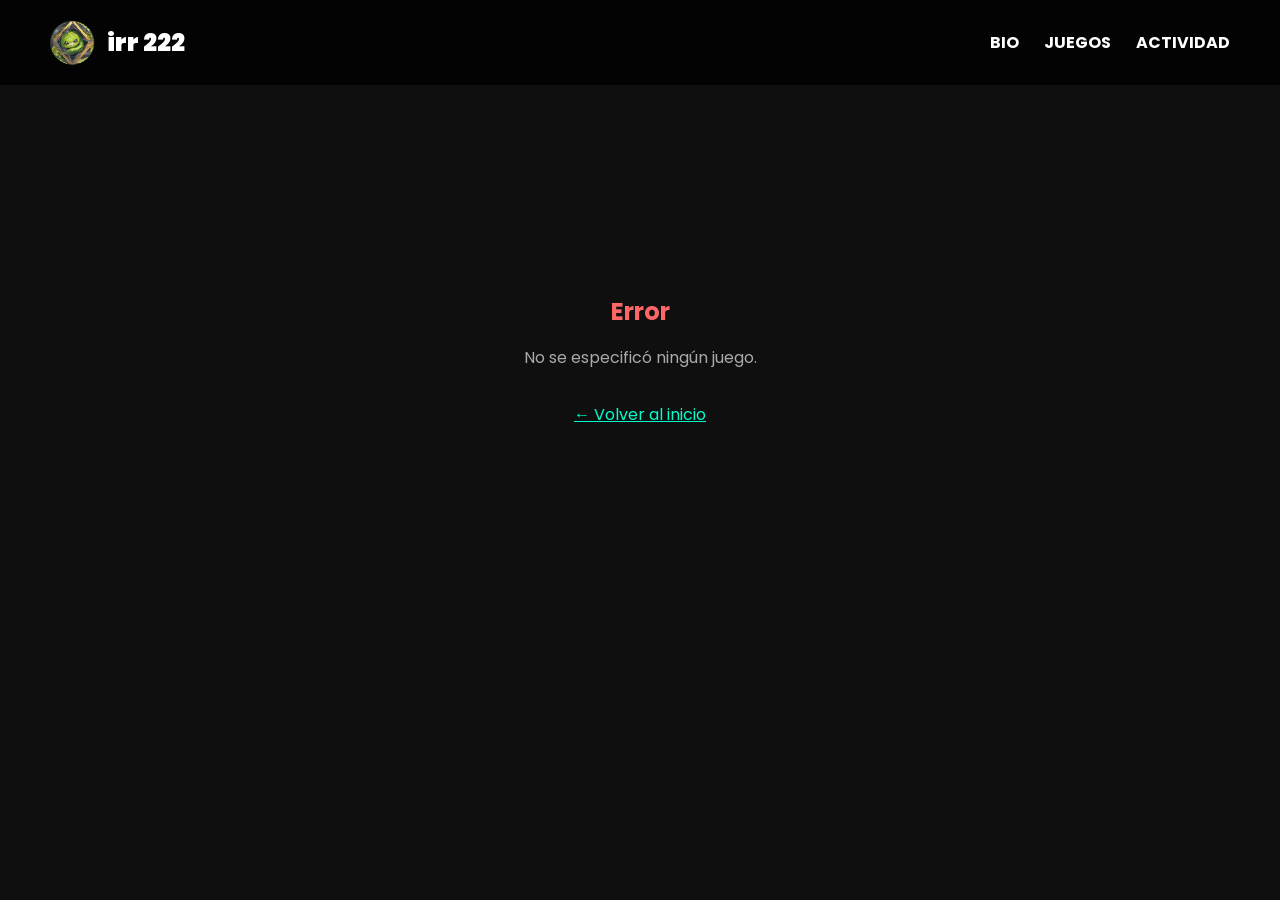
==== juego.html @ 9df4b146 "Add files via upload" ====
<!DOCTYPE html>
<html lang="es">
<head>
  <meta charset="UTF-8">
  <meta name="viewport" content="width=device-width, initial-scale=1.0">
  <title>Juego | irr 222</title>
  <link rel="icon" type="image/png" href="./assets/logo.png">
  <link rel="stylesheet" href="style.css">
  <link href="https://fonts.googleapis.com/css2?family=Poppins:wght@400;700;900&display=swap" rel="stylesheet">
  <style>
    body { background: #0f0f0f; color: #fff; }

    #loader {
      min-height: 80vh;
      display: flex;
      flex-direction: column;
      align-items: center;
      justify-content: center;
      gap: 16px;
      color: #aaa;
    }

    .spinner {
      width: 48px; height: 48px;
      border: 4px solid rgba(0,255,204,0.15);
      border-top-color: #00ffcc;
      border-radius: 50%;
      animation: spin 0.8s linear infinite;
    }
    @keyframes spin { to { transform: rotate(360deg); } }

    #contenido-juego {
      display: none;
      max-width: 900px;
      margin: 0 auto;
      padding: 120px 20px 80px;
    }

    .juego-hero img {
      width: 100%;
      border-radius: 24px;
      margin-bottom: 40px;
      box-shadow: 0 20px 60px rgba(0,0,0,0.5);
    }

    .juego-titulo {
      font-size: clamp(2rem, 6vw, 3.5rem);
      font-weight: 900;
      margin-bottom: 8px;
    }

    .juego-seccion {
      margin-top: 40px;
    }

    .juego-seccion h2 {
      color: #00ffcc;
      font-size: 1.1rem;
      text-transform: uppercase;
      letter-spacing: 3px;
      margin-bottom: 16px;
    }

    .juego-seccion p {
      font-size: 1.05rem;
      line-height: 1.8;
      color: #ccc;
      white-space: pre-line;
    }

    .btn-play {
      display: inline-flex;
      align-items: center;
      gap: 10px;
      margin-top: 24px;
      padding: 14px 28px;
      background: #00ffcc;
      color: #000;
      font-weight: 700;
      border-radius: 50px;
      text-decoration: none;
      transition: transform 0.2s, box-shadow 0.2s;
    }
    .btn-play:hover {
      transform: scale(1.05);
      box-shadow: 0 8px 25px rgba(0,255,204,0.3);
    }

    .tab-bar {
      display: flex;
      gap: 8px;
      margin-bottom: 40px;
    }
    .tab-btn {
      padding: 8px 20px;
      border-radius: 50px;
      border: 1px solid rgba(255,255,255,0.15);
      background: transparent;
      color: #aaa;
      font-family: 'Poppins', sans-serif;
      font-weight: 700;
      font-size: 0.85rem;
      cursor: pointer;
      transition: all 0.2s;
    }
    .tab-btn.activo {
      background: #00ffcc;
      color: #000;
      border-color: #00ffcc;
    }

    .galeria-grid {
      display: grid;
      grid-template-columns: repeat(auto-fit, minmax(250px, 1fr));
      gap: 20px;
      margin-top: 20px;
    }
    .galeria-item img {
      width: 100%;
      border-radius: 12px;
    }
    .galeria-item p {
      font-size: 0.85rem;
      color: #888;
      margin-top: 8px;
      text-align: center;
    }

    .back-link {
      display: inline-flex;
      align-items: center;
      gap: 6px;
      color: #aaa;
      text-decoration: none;
      font-size: 0.9rem;
      margin-bottom: 32px;
      transition: color 0.2s;
    }
    .back-link:hover { color: #00ffcc; }
  </style>
</head>
<body>

  <nav class="navbar">
    <div class="nav-content">
      <a href="index.html" class="logo-wrapper" style="text-decoration:none;display:flex;align-items:center;gap:12px;">
        <img src="./assets/logo.gif" alt="irr 222" style="height:45px;border-radius:50%;">
        <span style="color:#fff;font-size:1.5rem;font-weight:900;">irr 222</span>
      </a>
      <div class="nav-links">
        <a href="index.html#bio">BIO</a>
        <a href="index.html#proyectos">JUEGOS</a>
        <a href="index.html#actividad">ACTIVIDAD</a>
      </div>
    </div>
  </nav>

  <div id="loader">
    <div class="spinner"></div>
    <span>Cargando proyecto…</span>
  </div>

  <div id="contenido-juego"></div>

  <script>
    const params  = new URLSearchParams(window.location.search);
    const juegoId = params.get('id');
    const modoParam = params.get('view') || 'info'; // 'info' | 'dev'

    let modoActual = modoParam;
    let juegoActual = null;

    async function cargarDetalle() {
      if (!juegoId) {
        mostrarError("No se especificó ningún juego.");
        return;
      }

      try {
        const res = await fetch('./datos.json');
        if (!res.ok) throw new Error("datos.json no accesible");
        const data = await res.json();

        // Busca por id_proyecto (campo unificado en datos.json)
        const juego = data.proyectos.find(p => p.id_proyecto === juegoId);

        if (!juego) {
          mostrarError(`Proyecto "${juegoId}" no encontrado.`);
          return;
        }

        juegoActual = juego;
        document.title = `${juego.titulo} | irr 222`;
        renderizarJuego(juego);

      } catch (err) {
        console.error(err);
        mostrarError("Error al cargar datos.json: " + err.message);
      }
    }

    function mostrarError(msg) {
      document.getElementById('loader').innerHTML = `
        <h2 style="color:#f66;">Error</h2>
        <p style="color:#aaa;">${msg}</p>
        <a href="index.html" style="color:#00ffcc;margin-top:16px;">← Volver al inicio</a>`;
    }

    function renderizarJuego(j) {
      const tieneTecnico = !!j.info_tecnica;

      const tabs = tieneTecnico ? `
        <div class="tab-bar">
          <button class="tab-btn ${modoActual === 'info' ? 'activo' : ''}"
                  onclick="cambiarModo('info')">Descripción</button>
          <button class="tab-btn ${modoActual === 'dev' ? 'activo' : ''}"
                  onclick="cambiarModo('dev')">Ficha técnica</button>
        </div>` : '';

      const galeria = (j.imagenes_galeria && j.imagenes_galeria.length)
        ? `<div class="juego-seccion">
             <h2>Galería</h2>
             <div class="galeria-grid">
               ${j.imagenes_galeria.map((url, i) => `
                 <div class="galeria-item">
                   <img src="${url}" alt="${j.textos_galeria?.[i] || ''}">
                   ${j.textos_galeria?.[i] ? `<p>${j.textos_galeria[i]}</p>` : ''}
                 </div>`).join('')}
             </div>
           </div>` : '';

      document.getElementById('contenido-juego').innerHTML = `
        <a href="index.html" class="back-link">← Volver</a>
        <div class="juego-hero">
          <h1 class="juego-titulo">${j.titulo}</h1>
          <img src="${j.imagen}" alt="${j.titulo}">
        </div>
        ${tabs}
        <div id="texto-principal" class="juego-seccion">
          <h2 id="label-seccion">${modoActual === 'dev' ? 'Ficha técnica' : 'Descripción'}</h2>
          <p id="texto-contenido">${modoActual === 'dev' ? j.info_tecnica : j.info_publica}</p>
        </div>
        <a href="${j.link_juego}" target="_blank" rel="noopener" class="btn-play">
          ▶ Ver en Google Play
        </a>
        ${galeria}`;

      document.getElementById('loader').style.display = 'none';
      document.getElementById('contenido-juego').style.display = 'block';
    }

    window.cambiarModo = function(modo) {
      if (!juegoActual) return;
      modoActual = modo;

      document.querySelectorAll('.tab-btn').forEach(b => b.classList.remove('activo'));
      event.currentTarget.classList.add('activo');

      document.getElementById('label-seccion').textContent =
        modo === 'dev' ? 'Ficha técnica' : 'Descripción';
      document.getElementById('texto-contenido').textContent =
        modo === 'dev' ? juegoActual.info_tecnica : juegoActual.info_publica;
    };

    cargarDetalle();
  </script>
</body>
</html>
---- style.css ----
* {
    margin: 0;
    padding: 0;
    box-sizing: border-box;
}

:root {
    --accent: #00ffcc;
}

body {
    font-family: 'Poppins', sans-serif;
    background-color: #f4f4f4;
    color: #333;
    scroll-behavior: smooth;
}

/* ── Navbar ── */
.navbar {
    position: fixed;
    top: 0;
    width: 100%;
    display: flex;
    justify-content: space-between;
    padding: 20px 50px;
    background: rgba(0, 0, 0, 0.8);
    backdrop-filter: blur(10px);
    z-index: 1000;
}

.nav-content {
    display: flex;
    justify-content: space-between;
    width: 100%;
    align-items: center;
}

.nav-links {
    list-style: none;
    display: flex;
}

.nav-links a {
    color: #fff;
    text-decoration: none;
    margin-left: 25px;
    font-weight: 700;
    text-transform: uppercase;
}

/* ── Secciones generales ── */
.section-hero {
    min-height: 120vh;
    background: linear-gradient(135deg, #0f0f0f 0%, #222 100%);
    display: flex;
    align-items: center;
    justify-content: center;
    text-align: center;
    color: white;
}

.section-white { padding: 80px 10%; background: #ffffff; }
.section-dark   { padding: 80px 10%; background: #1a1a1a; color: white; }

.title {
    font-size: 2.5rem;
    margin-bottom: 40px;
    text-align: center;
    font-weight: 900;
}

/* ── Grid de proyectos ── */
.supercell-grid {
    display: grid;
    grid-template-columns: repeat(auto-fit, minmax(350px, 1fr));
    gap: 40px;
    padding: 20px;
}

.card-proyecto {
    position: relative;
    border-radius: 30px;
    overflow: hidden;
    aspect-ratio: 16/9;
    background-size: cover;
    background-position: center;
    transition: transform 0.3s cubic-bezier(0.175, 0.885, 0.32, 1.275);
    cursor: pointer;
    box-shadow: 0 15px 35px rgba(0,0,0,0.2);
}

.card-proyecto:hover {
    transform: scale(1.05) rotate(1deg);
}

.info-proyecto {
    position: absolute;
    bottom: 0;
    width: 100%;
    padding: 20px;
    background: linear-gradient(transparent, rgba(0,0,0,0.85));
    color: white;
}

.info-proyecto h3 { font-size: 1.2rem; margin-bottom: 4px; }
.info-proyecto p  { font-size: 0.85rem; color: #ccc; }

/* ── Devblogs / Actividad ── */
.devlog-list {
    max-width: 900px;
    margin: 0 auto;
    display: flex;
    flex-direction: column;
    gap: 15px;
}

.grupo-juego-devblog {
    display: flex;
    flex-direction: column;
    gap: 0;
}

/* Tarjeta raíz (grupo de un juego) */
.devlog-item {
    background: #121212;
    border-radius: 15px;
    padding: 20px 24px;
    display: flex;
    justify-content: space-between;
    align-items: center;
    cursor: pointer;
    transition: background 0.2s, transform 0.2s;
    border-left: 4px solid var(--accent);
}

.devlog-item:hover {
    background: #1c1c1c;
    transform: translateX(4px);
}

/* Tarjetas hijas (actualizaciones individuales) */
.devlog-hijo {
    border-radius: 10px;
    border-left-color: rgba(0, 255, 204, 0.3);
    background: #0e0e0e;
}

.devlog-hijo:hover {
    background: #161616;
}

.devlog-info h3 {
    font-size: 1.05rem;
    color: #fff;
    margin: 4px 0;
}

.devlog-info p {
    color: #888;
    font-size: 0.88rem;
}

.tag-juego-small {
    color: var(--accent);
    font-size: 0.78rem;
    font-weight: 700;
    text-transform: uppercase;
    letter-spacing: 1px;
}

.devlog-meta {
    display: flex;
    align-items: center;
    gap: 12px;
    color: #555;
    font-size: 0.85rem;
    white-space: nowrap;
}

.chevron {
    font-size: 0.75rem;
    transition: transform 0.2s;
    color: var(--accent);
}

/* Acordeón de devblogs */
.devblog-desplegable {
    display: none;
    flex-direction: column;
    gap: 8px;
    padding: 8px 0 8px 16px;
    /* Animación suave al abrir */
    overflow: hidden;
}

/* Cuando tiene la clase .abierto se muestra */
.devblog-desplegable.abierto {
    display: flex;
}

/* ── Modal ── */
.modal {
    display: none;
    position: fixed;
    z-index: 2000;
    inset: 0;
    background-color: rgba(0,0,0,0.9);
    backdrop-filter: blur(8px);
    overflow-y: auto;
}

.modal-content {
    background-color: #fff;
    margin: 5% auto;
    padding: 40px;
    border-radius: 30px;
    width: 90%;
    max-width: 760px;
    position: relative;
    max-height: 85vh;
    overflow-y: auto;
}

.close-modal {
    position: absolute;
    right: 20px;
    top: 10px;
    font-size: 40px;
    cursor: pointer;
    color: #333;
    line-height: 1;
    transition: color 0.2s;
}
.close-modal:hover { color: #000; }

/* Contenido del devblog en el modal */
.modal-devblog {}

.modal-meta {
    font-size: 0.82rem;
    color: #888;
    text-transform: uppercase;
    letter-spacing: 1.5px;
    margin-bottom: 10px;
}

.modal-titulo {
    font-size: clamp(1.4rem, 4vw, 2rem);
    font-weight: 900;
    color: #111;
    margin-bottom: 24px;
    line-height: 1.2;
}

.modal-contenido {
    font-size: 1rem;
    line-height: 1.8;
    color: #444;
}

/* ── Footer ── */
footer {
    background: #0f0f0f;
    padding: 60px 20px;
    text-align: center;
    border-top: 1px solid rgba(255,255,255,0.05);
}

/* ── Responsive ── */
@media (max-width: 768px) {
    .navbar { padding: 16px 20px; }

    .supercell-grid {
        grid-template-columns: 1fr;
        gap: 24px;
        padding: 10px;
    }

    .modal-content {
        margin: 0;
        width: 100%;
        border-radius: 20px 20px 0 0;
        position: fixed;
        bottom: 0;
        max-height: 90vh;
    }

    .devlog-item {
        flex-direction: column;
        align-items: flex-start;
        gap: 8px;
    }

    .devlog-meta { width: 100%; justify-content: flex-end; }
}
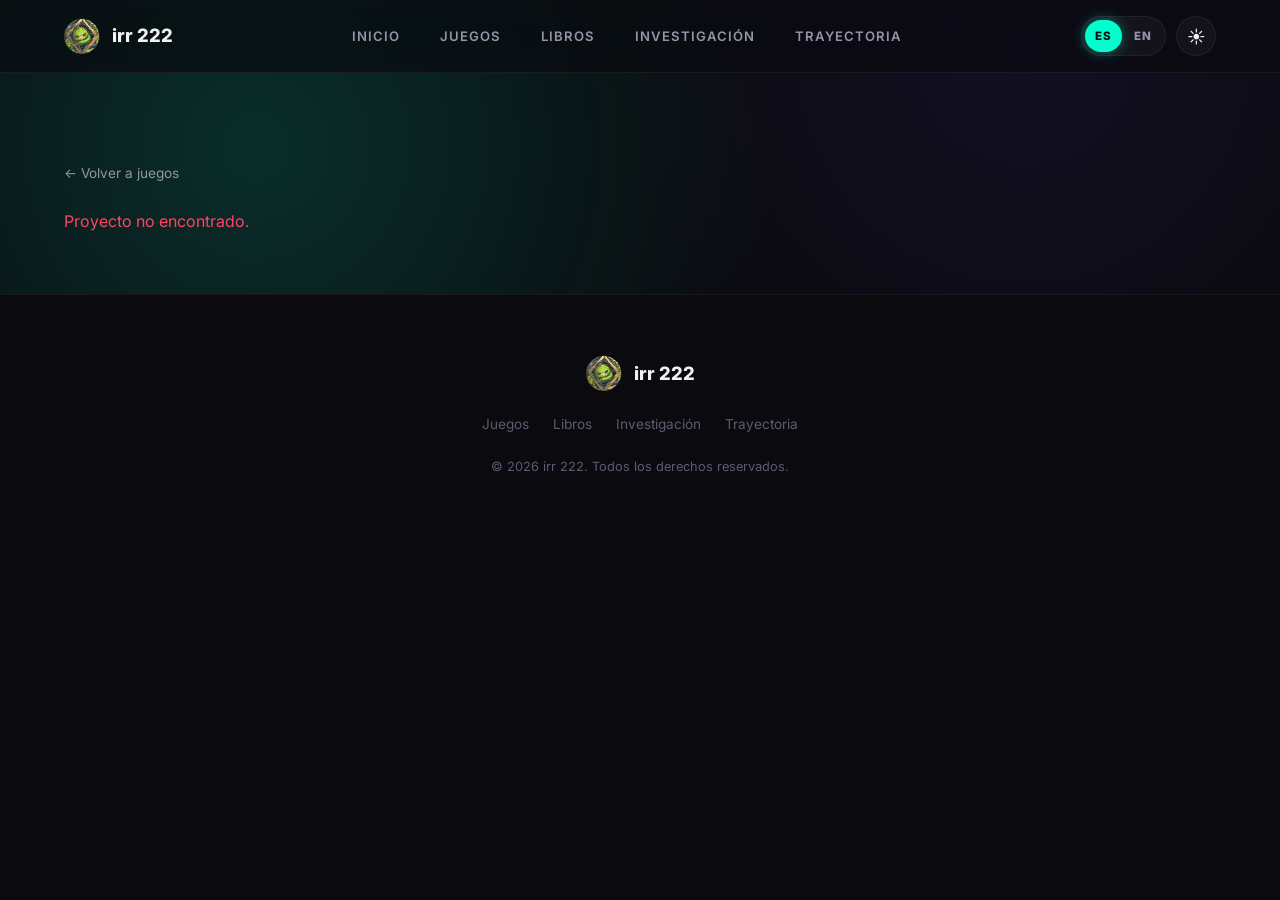
==== commit 6031bd3d: "Add files via upload" ====
--- a/juego.html
+++ b/juego.html
@@ -1,268 +1,83 @@
 <!DOCTYPE html>
 <html lang="es">
 <head>
-  <meta charset="UTF-8">
-  <meta name="viewport" content="width=device-width, initial-scale=1.0">
-  <title>Juego | irr 222</title>
-  <link rel="icon" type="image/png" href="./assets/logo.png">
-  <link rel="stylesheet" href="style.css">
-  <link href="https://fonts.googleapis.com/css2?family=Poppins:wght@400;700;900&display=swap" rel="stylesheet">
-  <style>
-    body { background: #0f0f0f; color: #fff; }
+  <meta charset="UTF-8" />
+  <meta name="viewport" content="width=device-width, initial-scale=1.0" />
+  <title>Proyecto | irr 222</title>
+  <link rel="icon" type="image/gif" href="./assets/logo.gif" />
+  <link rel="stylesheet" href="style.css" />
+  <link href="https://fonts.googleapis.com/css2?family=Inter:wght@400;600;700;800;900&display=swap" rel="stylesheet" />
+</head>
+<body data-page="juego-ficha">
 
-    #loader {
-      min-height: 80vh;
-      display: flex;
-      flex-direction: column;
-      align-items: center;
-      justify-content: center;
-      gap: 16px;
-      color: #aaa;
-    }
-
-    .spinner {
-      width: 48px; height: 48px;
-      border: 4px solid rgba(0,255,204,0.15);
-      border-top-color: #00ffcc;
-      border-radius: 50%;
-      animation: spin 0.8s linear infinite;
-    }
-    @keyframes spin { to { transform: rotate(360deg); } }
-
-    #contenido-juego {
-      display: none;
-      max-width: 900px;
-      margin: 0 auto;
-      padding: 120px 20px 80px;
-    }
-
-    .juego-hero img {
-      width: 100%;
-      border-radius: 24px;
-      margin-bottom: 40px;
-      box-shadow: 0 20px 60px rgba(0,0,0,0.5);
-    }
-
-    .juego-titulo {
-      font-size: clamp(2rem, 6vw, 3.5rem);
-      font-weight: 900;
-      margin-bottom: 8px;
-    }
-
-    .juego-seccion {
-      margin-top: 40px;
-    }
-
-    .juego-seccion h2 {
-      color: #00ffcc;
-      font-size: 1.1rem;
-      text-transform: uppercase;
-      letter-spacing: 3px;
-      margin-bottom: 16px;
-    }
-
-    .juego-seccion p {
-      font-size: 1.05rem;
-      line-height: 1.8;
-      color: #ccc;
-      white-space: pre-line;
-    }
-
-    .btn-play {
-      display: inline-flex;
-      align-items: center;
-      gap: 10px;
-      margin-top: 24px;
-      padding: 14px 28px;
-      background: #00ffcc;
-      color: #000;
-      font-weight: 700;
-      border-radius: 50px;
-      text-decoration: none;
-      transition: transform 0.2s, box-shadow 0.2s;
-    }
-    .btn-play:hover {
-      transform: scale(1.05);
-      box-shadow: 0 8px 25px rgba(0,255,204,0.3);
-    }
-
-    .tab-bar {
-      display: flex;
-      gap: 8px;
-      margin-bottom: 40px;
-    }
-    .tab-btn {
-      padding: 8px 20px;
-      border-radius: 50px;
-      border: 1px solid rgba(255,255,255,0.15);
-      background: transparent;
-      color: #aaa;
-      font-family: 'Poppins', sans-serif;
-      font-weight: 700;
-      font-size: 0.85rem;
-      cursor: pointer;
-      transition: all 0.2s;
-    }
-    .tab-btn.activo {
-      background: #00ffcc;
-      color: #000;
-      border-color: #00ffcc;
-    }
-
-    .galeria-grid {
-      display: grid;
-      grid-template-columns: repeat(auto-fit, minmax(250px, 1fr));
-      gap: 20px;
-      margin-top: 20px;
-    }
-    .galeria-item img {
-      width: 100%;
-      border-radius: 12px;
-    }
-    .galeria-item p {
-      font-size: 0.85rem;
-      color: #888;
-      margin-top: 8px;
-      text-align: center;
-    }
-
-    .back-link {
-      display: inline-flex;
-      align-items: center;
-      gap: 6px;
-      color: #aaa;
-      text-decoration: none;
-      font-size: 0.9rem;
-      margin-bottom: 32px;
-      transition: color 0.2s;
-    }
-    .back-link:hover { color: #00ffcc; }
-  </style>
-</head>
-<body>
-
-  <nav class="navbar">
+  <nav class="navbar" id="navbar">
     <div class="nav-content">
-      <a href="index.html" class="logo-wrapper" style="text-decoration:none;display:flex;align-items:center;gap:12px;">
-        <img src="./assets/logo.gif" alt="irr 222" style="height:45px;border-radius:50%;">
-        <span style="color:#fff;font-size:1.5rem;font-weight:900;">irr 222</span>
+      <a href="index.html" class="nav-brand">
+        <img src="./assets/logo.gif" alt="irr 222" />
+        <span>irr 222</span>
       </a>
-      <div class="nav-links">
-        <a href="index.html#bio">BIO</a>
-        <a href="index.html#proyectos">JUEGOS</a>
-        <a href="index.html#actividad">ACTIVIDAD</a>
+      <ul class="nav-links" id="nav-links">
+        <li><a href="index.html" data-i18n="nav.inicio">Inicio</a></li>
+        <li><a href="juegos.html" data-i18n="nav.juegos">Juegos</a></li>
+        <li><a href="libros.html" data-i18n="nav.libros">Libros</a></li>
+        <li><a href="otros.html" data-i18n="nav.otros">Investigación</a></li>
+        <li><a href="trayectoria.html" data-i18n="nav.trayectoria">Trayectoria</a></li>
+      </ul>
+      <div style="display:flex;align-items:center;gap:10px;">
+        <div data-lang-selector></div>
+        <button class="theme-toggle" id="theme-toggle" aria-label="Cambiar tema" data-i18n-aria="aria.toggleTheme">🌙</button>
+        <button class="nav-hamburger" id="nav-hamburger" aria-label="Menú" data-i18n-aria="aria.menu">
+          <span></span><span></span><span></span>
+        </button>
       </div>
     </div>
   </nav>
 
-  <div id="loader">
-    <div class="spinner"></div>
-    <span>Cargando proyecto…</span>
+  <section class="page-header">
+    <div class="container">
+      <a href="juegos.html" class="back-link reveal" data-i18n="ficha.backToGames">← Volver a juegos</a>
+      <div id="juego-ficha-content">
+        <p style="color:var(--text-muted);" data-i18n="common.loadingGame">Cargando proyecto…</p>
+      </div>
+    </div>
+  </section>
+
+  <footer class="footer">
+    <div class="container footer-content">
+      <a href="index.html" class="nav-brand">
+        <img src="./assets/logo.gif" alt="irr 222" />
+        <span>irr 222</span>
+      </a>
+      <ul class="footer-links">
+        <li><a href="juegos.html" data-i18n="nav.juegos">Juegos</a></li>
+        <li><a href="libros.html" data-i18n="nav.libros">Libros</a></li>
+        <li><a href="otros.html" data-i18n="nav.otros">Investigación</a></li>
+        <li><a href="trayectoria.html" data-i18n="nav.trayectoria">Trayectoria</a></li>
+      </ul>
+      <p class="footer-copy" data-i18n="footer.copy">© 2026 irr 222.</p>
+    </div>
+  </footer>
+
+  <div id="game-modal" class="modal" onclick="if(event.target===this)cerrarModal()">
+    <div class="modal-content">
+      <button class="close-modal" onclick="cerrarModal()">✕</button>
+      <div id="modal-body"></div>
+    </div>
   </div>
 
-  <div id="contenido-juego"></div>
+  <div id="lightbox" class="lightbox" onclick="if(event.target===this)cerrarLightbox()">
+    <button class="lightbox-close" onclick="cerrarLightbox()" data-i18n-aria="aria.close">✕</button>
+    <button class="lightbox-nav lightbox-prev" onclick="lightboxPrev(event)" data-i18n-aria="aria.prev">‹</button>
+    <button class="lightbox-nav lightbox-next" onclick="lightboxNext(event)" data-i18n-aria="aria.next">›</button>
+    <div class="lightbox-content">
+      <img id="lightbox-img" src="" alt="" />
+      <div class="lightbox-footer">
+        <span id="lightbox-caption"></span>
+        <span id="lightbox-counter"></span>
+      </div>
+    </div>
+  </div>
 
-  <script>
-    const params  = new URLSearchParams(window.location.search);
-    const juegoId = params.get('id');
-    const modoParam = params.get('view') || 'info'; // 'info' | 'dev'
-
-    let modoActual = modoParam;
-    let juegoActual = null;
-
-    async function cargarDetalle() {
-      if (!juegoId) {
-        mostrarError("No se especificó ningún juego.");
-        return;
-      }
-
-      try {
-        const res = await fetch('./datos.json');
-        if (!res.ok) throw new Error("datos.json no accesible");
-        const data = await res.json();
-
-        // Busca por id_proyecto (campo unificado en datos.json)
-        const juego = data.proyectos.find(p => p.id_proyecto === juegoId);
-
-        if (!juego) {
-          mostrarError(`Proyecto "${juegoId}" no encontrado.`);
-          return;
-        }
-
-        juegoActual = juego;
-        document.title = `${juego.titulo} | irr 222`;
-        renderizarJuego(juego);
-
-      } catch (err) {
-        console.error(err);
-        mostrarError("Error al cargar datos.json: " + err.message);
-      }
-    }
-
-    function mostrarError(msg) {
-      document.getElementById('loader').innerHTML = `
-        <h2 style="color:#f66;">Error</h2>
-        <p style="color:#aaa;">${msg}</p>
-        <a href="index.html" style="color:#00ffcc;margin-top:16px;">← Volver al inicio</a>`;
-    }
-
-    function renderizarJuego(j) {
-      const tieneTecnico = !!j.info_tecnica;
-
-      const tabs = tieneTecnico ? `
-        <div class="tab-bar">
-          <button class="tab-btn ${modoActual === 'info' ? 'activo' : ''}"
-                  onclick="cambiarModo('info')">Descripción</button>
-          <button class="tab-btn ${modoActual === 'dev' ? 'activo' : ''}"
-                  onclick="cambiarModo('dev')">Ficha técnica</button>
-        </div>` : '';
-
-      const galeria = (j.imagenes_galeria && j.imagenes_galeria.length)
-        ? `<div class="juego-seccion">
-             <h2>Galería</h2>
-             <div class="galeria-grid">
-               ${j.imagenes_galeria.map((url, i) => `
-                 <div class="galeria-item">
-                   <img src="${url}" alt="${j.textos_galeria?.[i] || ''}">
-                   ${j.textos_galeria?.[i] ? `<p>${j.textos_galeria[i]}</p>` : ''}
-                 </div>`).join('')}
-             </div>
-           </div>` : '';
-
-      document.getElementById('contenido-juego').innerHTML = `
-        <a href="index.html" class="back-link">← Volver</a>
-        <div class="juego-hero">
-          <h1 class="juego-titulo">${j.titulo}</h1>
-          <img src="${j.imagen}" alt="${j.titulo}">
-        </div>
-        ${tabs}
-        <div id="texto-principal" class="juego-seccion">
-          <h2 id="label-seccion">${modoActual === 'dev' ? 'Ficha técnica' : 'Descripción'}</h2>
-          <p id="texto-contenido">${modoActual === 'dev' ? j.info_tecnica : j.info_publica}</p>
-        </div>
-        <a href="${j.link_juego}" target="_blank" rel="noopener" class="btn-play">
-          ▶ Ver en Google Play
-        </a>
-        ${galeria}`;
-
-      document.getElementById('loader').style.display = 'none';
-      document.getElementById('contenido-juego').style.display = 'block';
-    }
-
-    window.cambiarModo = function(modo) {
-      if (!juegoActual) return;
-      modoActual = modo;
-
-      document.querySelectorAll('.tab-btn').forEach(b => b.classList.remove('activo'));
-      event.currentTarget.classList.add('activo');
-
-      document.getElementById('label-seccion').textContent =
-        modo === 'dev' ? 'Ficha técnica' : 'Descripción';
-      document.getElementById('texto-contenido').textContent =
-        modo === 'dev' ? juegoActual.info_tecnica : juegoActual.info_publica;
-    };
-
-    cargarDetalle();
-  </script>
+  <script src="script.js"></script>
 </body>
 </html>
--- a/style.css
+++ b/style.css
@@ -1,295 +1,2188 @@
-* {
-    margin: 0;
-    padding: 0;
-    box-sizing: border-box;
+/* ============================================================
+   RESET & VARIABLES
+============================================================ */
+*,
+*::before,
+*::after {
+  margin: 0;
+  padding: 0;
+  box-sizing: border-box;
 }
 
 :root {
-    --accent: #00ffcc;
+  /* ── Paleta (modo oscuro por defecto) ── */
+  --bg-primary:    #0a0a0f;
+  --bg-secondary:  #12121a;
+  --bg-card:       #1a1a26;
+  --bg-card-hover: #22222f;
+  --text-primary:  #f0f0f5;
+  --text-secondary:#9595a8;
+  --text-muted:    #5c5c72;
+  --accent:        #00ffcc;
+  --accent-dim:    rgba(0, 255, 204, 0.15);
+  --accent-glow:   rgba(0, 255, 204, 0.4);
+  --danger:        #ff4466;
+  --surface-glass: rgba(255, 255, 255, 0.04);
+  --border:        rgba(255, 255, 255, 0.06);
+  --radius-sm:     10px;
+  --radius-md:     18px;
+  --radius-lg:     28px;
+  --shadow-card:   0 8px 32px rgba(0, 0, 0, 0.4);
+  --shadow-glow:   0 0 40px var(--accent-dim);
+  --transition:    0.3s cubic-bezier(0.22, 1, 0.36, 1);
+  --font-main:     'Inter', 'Poppins', system-ui, sans-serif;
+}
+
+/* ── Modo claro ── */
+[data-theme="light"] {
+  --bg-primary:    #f5f5fa;
+  --bg-secondary:  #ffffff;
+  --bg-card:       #ffffff;
+  --bg-card-hover: #f0f0f8;
+  --text-primary:  #111118;
+  --text-secondary:#555566;
+  --text-muted:    #888899;
+  --surface-glass: rgba(0, 0, 0, 0.03);
+  --border:        rgba(0, 0, 0, 0.08);
+  --shadow-card:   0 8px 32px rgba(0, 0, 0, 0.08);
+  --shadow-glow:   0 0 40px rgba(0, 255, 204, 0.15);
+}
+
+html {
+  scroll-behavior: smooth;
+  scroll-padding-top: 90px;
 }
 
 body {
-    font-family: 'Poppins', sans-serif;
-    background-color: #f4f4f4;
-    color: #333;
-    scroll-behavior: smooth;
-}
-
-/* ── Navbar ── */
+  font-family: var(--font-main);
+  background-color: var(--bg-primary);
+  color: var(--text-primary);
+  line-height: 1.6;
+  overflow-x: hidden;
+  transition: background-color var(--transition), color var(--transition);
+}
+
+a { color: inherit; text-decoration: none; }
+img { max-width: 100%; display: block; }
+button { font-family: inherit; cursor: pointer; border: none; }
+
+/* ============================================================
+   UTILIDADES
+============================================================ */
+.container {
+  width: 100%;
+  max-width: 1200px;
+  margin: 0 auto;
+  padding: 0 24px;
+}
+
+.section-label {
+  display: inline-flex;
+  align-items: center;
+  gap: 8px;
+  font-size: 0.75rem;
+  font-weight: 700;
+  text-transform: uppercase;
+  letter-spacing: 2.5px;
+  color: var(--accent);
+  margin-bottom: 12px;
+}
+.section-label::before {
+  content: "";
+  width: 24px;
+  height: 2px;
+  background: var(--accent);
+  border-radius: 2px;
+}
+
+.section-title {
+  font-size: clamp(1.8rem, 5vw, 3rem);
+  font-weight: 900;
+  line-height: 1.1;
+  margin-bottom: 16px;
+  letter-spacing: -0.02em;
+}
+
+.section-subtitle {
+  font-size: 1.05rem;
+  color: var(--text-secondary);
+  max-width: 580px;
+  line-height: 1.7;
+}
+
+.section-padding {
+  padding: 100px 0;
+}
+
+/* Animación de entrada al hacer scroll */
+.reveal {
+  opacity: 0;
+  transform: translateY(30px);
+  transition: opacity 0.7s var(--transition), transform 0.7s var(--transition);
+}
+.reveal.visible {
+  opacity: 1;
+  transform: translateY(0);
+}
+
+/* ============================================================
+   NAVBAR
+============================================================ */
 .navbar {
+  position: fixed;
+  top: 0;
+  left: 0;
+  right: 0;
+  z-index: 1000;
+  padding: 16px 0;
+  background: rgba(10, 10, 15, 0.7);
+  backdrop-filter: blur(20px) saturate(1.4);
+  -webkit-backdrop-filter: blur(20px) saturate(1.4);
+  border-bottom: 1px solid var(--border);
+  transition: background var(--transition), padding var(--transition);
+}
+[data-theme="light"] .navbar {
+  background: rgba(245, 245, 250, 0.75);
+}
+.navbar.scrolled {
+  padding: 10px 0;
+}
+
+.nav-content {
+  display: flex;
+  align-items: center;
+  justify-content: space-between;
+  max-width: 1200px;
+  margin: 0 auto;
+  padding: 0 24px;
+}
+
+.nav-brand {
+  display: flex;
+  align-items: center;
+  gap: 12px;
+  font-weight: 800;
+  font-size: 1.15rem;
+}
+.nav-brand img {
+  width: 36px;
+  height: 36px;
+  border-radius: 10px;
+}
+
+.nav-links {
+  display: flex;
+  align-items: center;
+  gap: 8px;
+  list-style: none;
+}
+.nav-links a {
+  padding: 8px 16px;
+  font-size: 0.82rem;
+  font-weight: 600;
+  text-transform: uppercase;
+  letter-spacing: 1px;
+  border-radius: var(--radius-sm);
+  transition: background var(--transition), color var(--transition);
+  color: var(--text-secondary);
+}
+.nav-links a:hover,
+.nav-links a.active {
+  background: var(--accent-dim);
+  color: var(--accent);
+}
+
+/* Toggle tema */
+.theme-toggle {
+  width: 40px;
+  height: 40px;
+  border-radius: 50%;
+  background: var(--surface-glass);
+  border: 1px solid var(--border);
+  color: var(--text-primary);
+  font-size: 1.1rem;
+  display: flex;
+  align-items: center;
+  justify-content: center;
+  transition: background var(--transition), transform 0.2s;
+}
+.theme-toggle:hover {
+  background: var(--accent-dim);
+  transform: rotate(20deg);
+}
+
+/* Hamburguesa móvil */
+.nav-hamburger {
+  display: none;
+  flex-direction: column;
+  gap: 5px;
+  background: none;
+  padding: 4px;
+}
+.nav-hamburger span {
+  width: 24px;
+  height: 2px;
+  background: var(--text-primary);
+  border-radius: 2px;
+  transition: transform var(--transition), opacity var(--transition);
+}
+.nav-hamburger.open span:nth-child(1) { transform: rotate(45deg) translate(5px, 5px); }
+.nav-hamburger.open span:nth-child(2) { opacity: 0; }
+.nav-hamburger.open span:nth-child(3) { transform: rotate(-45deg) translate(5px, -5px); }
+
+/* ============================================================
+   HERO
+============================================================ */
+.hero {
+  min-height: 100vh;
+  display: flex;
+  align-items: center;
+  position: relative;
+  overflow: hidden;
+  background: var(--bg-primary);
+}
+
+/* Fondo animado con grid sutil */
+.hero::before {
+  content: "";
+  position: absolute;
+  inset: 0;
+  background-image:
+    radial-gradient(circle at 20% 50%, var(--accent-dim) 0%, transparent 50%),
+    radial-gradient(circle at 80% 20%, rgba(120, 80, 255, 0.08) 0%, transparent 40%);
+  pointer-events: none;
+}
+.hero::after {
+  content: "";
+  position: absolute;
+  inset: 0;
+  background-image: linear-gradient(var(--border) 1px, transparent 1px),
+    linear-gradient(90deg, var(--border) 1px, transparent 1px);
+  background-size: 60px 60px;
+  opacity: 0.4;
+  mask-image: radial-gradient(ellipse 70% 70% at 50% 50%, black 20%, transparent 70%);
+  -webkit-mask-image: radial-gradient(ellipse 70% 70% at 50% 50%, black 20%, transparent 70%);
+  pointer-events: none;
+}
+
+.hero-content {
+  position: relative;
+  z-index: 1;
+  text-align: center;
+  max-width: 800px;
+  margin: 0 auto;
+  padding: 120px 24px 80px;
+}
+
+.hero-badge {
+  display: inline-flex;
+  align-items: center;
+  gap: 8px;
+  padding: 6px 16px;
+  border-radius: 100px;
+  background: var(--accent-dim);
+  border: 1px solid rgba(0, 255, 204, 0.2);
+  font-size: 0.78rem;
+  font-weight: 600;
+  color: var(--accent);
+  margin-bottom: 28px;
+  letter-spacing: 0.5px;
+}
+.hero-badge .dot {
+  width: 6px;
+  height: 6px;
+  background: var(--accent);
+  border-radius: 50%;
+  animation: pulse-dot 2s infinite;
+}
+@keyframes pulse-dot {
+  0%, 100% { opacity: 1; box-shadow: 0 0 0 0 var(--accent-glow); }
+  50% { opacity: 0.7; box-shadow: 0 0 0 6px transparent; }
+}
+
+.hero-title {
+  font-size: clamp(2.8rem, 8vw, 5.5rem);
+  font-weight: 900;
+  line-height: 0.95;
+  letter-spacing: -0.03em;
+  margin-bottom: 24px;
+}
+.hero-title .accent {
+  background: linear-gradient(135deg, var(--accent), #80ffea, #00ccaa);
+  -webkit-background-clip: text;
+  -webkit-text-fill-color: transparent;
+  background-clip: text;
+}
+
+.hero-description {
+  font-size: 1.1rem;
+  color: var(--text-secondary);
+  max-width: 560px;
+  margin: 0 auto 40px;
+  line-height: 1.75;
+}
+
+.hero-tags {
+  display: flex;
+  flex-wrap: wrap;
+  justify-content: center;
+  gap: 10px;
+  margin-bottom: 48px;
+}
+.hero-tag {
+  padding: 8px 18px;
+  border-radius: 100px;
+  font-size: 0.82rem;
+  font-weight: 600;
+  background: var(--surface-glass);
+  border: 1px solid var(--border);
+  color: var(--text-secondary);
+  transition: border-color var(--transition), color var(--transition), background var(--transition);
+}
+.hero-tag:hover {
+  border-color: var(--accent);
+  color: var(--accent);
+  background: var(--accent-dim);
+}
+
+.hero-cta {
+  display: inline-flex;
+  gap: 14px;
+}
+
+.btn {
+  display: inline-flex;
+  align-items: center;
+  gap: 8px;
+  padding: 14px 28px;
+  border-radius: var(--radius-sm);
+  font-weight: 700;
+  font-size: 0.9rem;
+  transition: transform 0.2s, box-shadow var(--transition), background var(--transition);
+}
+.btn:active { transform: scale(0.97); }
+
+.btn-primary {
+  background: var(--accent);
+  color: #0a0a0f;
+  box-shadow: 0 4px 20px var(--accent-glow);
+}
+.btn-primary:hover {
+  box-shadow: 0 6px 30px var(--accent-glow);
+  transform: translateY(-2px);
+}
+
+.btn-ghost {
+  background: transparent;
+  color: var(--text-primary);
+  border: 1px solid var(--border);
+}
+.btn-ghost:hover {
+  border-color: var(--text-muted);
+  background: var(--surface-glass);
+}
+
+/* ============================================================
+   SECCIÓN PROYECTOS
+============================================================ */
+.projects-section {
+  background: var(--bg-secondary);
+}
+
+.projects-filter {
+  display: flex;
+  gap: 8px;
+  margin-bottom: 40px;
+  flex-wrap: wrap;
+}
+
+.filter-btn {
+  padding: 8px 20px;
+  border-radius: 100px;
+  font-size: 0.82rem;
+  font-weight: 600;
+  background: var(--surface-glass);
+  border: 1px solid var(--border);
+  color: var(--text-secondary);
+  transition: all var(--transition);
+}
+.filter-btn:hover,
+.filter-btn.active {
+  background: var(--accent-dim);
+  border-color: var(--accent);
+  color: var(--accent);
+}
+
+/* Grid de proyectos */
+.projects-grid {
+  display: grid;
+  grid-template-columns: repeat(auto-fill, minmax(340px, 1fr));
+  gap: 24px;
+}
+
+.project-card {
+  position: relative;
+  border-radius: var(--radius-md);
+  overflow: hidden;
+  background: var(--bg-card);
+  border: 1px solid var(--border);
+  transition: transform var(--transition), box-shadow var(--transition), border-color var(--transition);
+  cursor: pointer;
+}
+.project-card:hover {
+  transform: translateY(-6px);
+  box-shadow: var(--shadow-card);
+  border-color: rgba(0, 255, 204, 0.15);
+}
+
+.project-card-image {
+  position: relative;
+  aspect-ratio: 16/9;
+  overflow: hidden;
+}
+.project-card-image img {
+  width: 100%;
+  height: 100%;
+  object-fit: cover;
+  transition: transform 0.6s var(--transition);
+}
+.project-card:hover .project-card-image img {
+  transform: scale(1.06);
+}
+
+.project-card-image .overlay {
+  position: absolute;
+  inset: 0;
+  background: linear-gradient(to top, rgba(0,0,0,0.7) 0%, transparent 50%);
+  opacity: 0;
+  transition: opacity var(--transition);
+}
+.project-card:hover .project-card-image .overlay {
+  opacity: 1;
+}
+
+.project-card-image .play-icon {
+  position: absolute;
+  top: 50%;
+  left: 50%;
+  transform: translate(-50%, -50%) scale(0.8);
+  width: 56px;
+  height: 56px;
+  border-radius: 50%;
+  background: var(--accent);
+  display: flex;
+  align-items: center;
+  justify-content: center;
+  opacity: 0;
+  transition: opacity var(--transition), transform var(--transition);
+  box-shadow: 0 0 30px var(--accent-glow);
+}
+.project-card:hover .play-icon {
+  opacity: 1;
+  transform: translate(-50%, -50%) scale(1);
+}
+.play-icon svg {
+  width: 22px;
+  height: 22px;
+  fill: #0a0a0f;
+  margin-left: 2px;
+}
+
+.project-card-body {
+  padding: 20px 22px 24px;
+}
+.project-card-tags {
+  display: flex;
+  gap: 6px;
+  margin-bottom: 12px;
+  flex-wrap: wrap;
+}
+.project-tag {
+  padding: 3px 10px;
+  border-radius: 6px;
+  font-size: 0.7rem;
+  font-weight: 700;
+  text-transform: uppercase;
+  letter-spacing: 0.8px;
+  background: var(--accent-dim);
+  color: var(--accent);
+}
+.project-card-body h3 {
+  font-size: 1.15rem;
+  font-weight: 800;
+  margin-bottom: 6px;
+}
+.project-card-body p {
+  font-size: 0.88rem;
+  color: var(--text-secondary);
+  line-height: 1.6;
+}
+
+/* ============================================================
+   SECCIÓN VLOGS / YOUTUBE
+============================================================ */
+.vlogs-section {
+  background: var(--bg-secondary);
+}
+
+.vlogs-featured {
+  margin-bottom: 48px;
+}
+
+.vlogs-player {
+  position: relative;
+  border-radius: var(--radius-lg);
+  overflow: hidden;
+  background: #000;
+  aspect-ratio: 16/9;
+  box-shadow: var(--shadow-card);
+  border: 1px solid var(--border);
+}
+.vlogs-player iframe {
+  width: 100%;
+  height: 100%;
+  border: none;
+}
+
+/* Placeholder inicial del reproductor */
+.vlogs-player-placeholder {
+  position: absolute;
+  inset: 0;
+  display: flex;
+  flex-direction: column;
+  align-items: center;
+  justify-content: center;
+  gap: 12px;
+  color: var(--text-muted);
+  font-size: 0.9rem;
+  text-align: center;
+  padding: 20px;
+}
+.vlogs-player-placeholder span {
+  width: 64px;
+  height: 64px;
+  border-radius: 50%;
+  background: var(--surface-glass);
+  border: 1px solid var(--border);
+  display: flex;
+  align-items: center;
+  justify-content: center;
+  font-size: 1.4rem;
+  color: var(--accent);
+}
+
+/* 🎛️ Controles de ordenamiento */
+.vlogs-controls {
+  display: flex;
+  gap: 8px;
+  margin-bottom: 32px;
+  flex-wrap: wrap;
+}
+
+.vlogs-grid {
+  display: grid;
+  grid-template-columns: repeat(auto-fill, minmax(280px, 1fr));
+  gap: 20px;
+}
+
+.vlog-card {
+  border-radius: var(--radius-md);
+  overflow: hidden;
+  background: var(--bg-card);
+  border: 1px solid var(--border);
+  transition: transform var(--transition), box-shadow var(--transition);
+  cursor: pointer;
+}
+.vlog-card:hover {
+  transform: translateY(-4px);
+  box-shadow: var(--shadow-card);
+}
+
+.vlog-card-thumb {
+  position: relative;
+  aspect-ratio: 16/9;
+  overflow: hidden;
+}
+.vlog-card-thumb img {
+  width: 100%;
+  height: 100%;
+  object-fit: cover;
+  transition: transform 0.5s var(--transition);
+}
+.vlog-card:hover .vlog-card-thumb img {
+  transform: scale(1.05);
+}
+
+/* 🏷️ Badge de tipo (Video / Short) */
+.vlog-type-badge {
+  position: absolute;
+  top: 10px;
+  left: 10px;
+  z-index: 2;
+  padding: 4px 10px;
+  border-radius: 6px;
+  font-size: 0.68rem;
+  font-weight: 800;
+  text-transform: uppercase;
+  letter-spacing: 0.8px;
+  backdrop-filter: blur(6px);
+  -webkit-backdrop-filter: blur(6px);
+}
+.badge-video {
+  background: var(--accent);
+  color: #0a0a0f;
+  box-shadow: 0 2px 12px var(--accent-glow);
+}
+.badge-short {
+  background: var(--danger);
+  color: #ffffff;
+  box-shadow: 0 2px 12px rgba(255, 68, 102, 0.4);
+}
+
+.vlog-duration {
+  position: absolute;
+  bottom: 8px;
+  right: 8px;
+  padding: 2px 8px;
+  border-radius: 4px;
+  background: rgba(0, 0, 0, 0.85);
+  color: #fff;
+  font-size: 0.72rem;
+  font-weight: 700;
+}
+
+.vlog-card-body {
+  padding: 16px;
+}
+.vlog-card-body h4 {
+  font-size: 0.95rem;
+  font-weight: 700;
+  margin-bottom: 6px;
+  display: -webkit-box;
+  -webkit-line-clamp: 2;
+  -webkit-box-orient: vertical;
+  overflow: hidden;
+}
+.vlog-card-meta {
+  display: flex;
+  gap: 12px;
+  font-size: 0.78rem;
+  color: var(--text-muted);
+  flex-wrap: wrap;
+}
+
+/* 📄 Paginación */
+.vlogs-pagination {
+  display: flex;
+  justify-content: center;
+  margin-top: 36px;
+}
+#vlogs-load-more {
+  display: none; /* JS lo muestra solo si hay más elementos */
+}
+
+/* ============================================================
+   SECCIÓN ACTIVIDAD / DEVLOGS
+============================================================ */
+.activity-section {
+  background: var(--bg-primary);
+}
+
+.devlog-list {
+  max-width: 820px;
+  margin: 0 auto;
+  display: flex;
+  flex-direction: column;
+  gap: 10px;
+}
+
+.grupo-juego-devblog {
+  display: flex;
+  flex-direction: column;
+}
+
+.devlog-item {
+  background: var(--bg-card);
+  border: 1px solid var(--border);
+  border-radius: var(--radius-sm);
+  padding: 18px 22px;
+  display: flex;
+  justify-content: space-between;
+  align-items: center;
+  cursor: pointer;
+  transition: background var(--transition), border-color var(--transition), transform 0.2s;
+}
+.devlog-item:hover {
+  background: var(--bg-card-hover);
+  border-color: rgba(0, 255, 204, 0.15);
+  transform: translateX(4px);
+}
+
+.devlog-hijo {
+  border-left: 3px solid var(--accent);
+  margin-left: 16px;
+  border-radius: 0 var(--radius-sm) var(--radius-sm) 0;
+}
+
+.devlog-info h3 {
+  font-size: 1rem;
+  font-weight: 700;
+  margin: 2px 0;
+}
+.devlog-info p {
+  font-size: 0.85rem;
+  color: var(--text-muted);
+}
+
+.tag-juego-small {
+  color: var(--accent);
+  font-size: 0.72rem;
+  font-weight: 700;
+  text-transform: uppercase;
+  letter-spacing: 1.2px;
+}
+
+.devlog-meta {
+  display: flex;
+  align-items: center;
+  gap: 12px;
+  color: var(--text-muted);
+  font-size: 0.82rem;
+  white-space: nowrap;
+}
+
+.chevron {
+  font-size: 0.7rem;
+  transition: transform var(--transition);
+  color: var(--accent);
+}
+
+.devblog-desplegable {
+  display: none;
+  flex-direction: column;
+  gap: 6px;
+  padding: 6px 0 6px 0;
+}
+.devblog-desplegable.abierto {
+  display: flex;
+}
+
+/* ============================================================
+   MODAL
+============================================================ */
+.modal {
+  display: none;
+  position: fixed;
+  z-index: 2000;
+  inset: 0;
+  background-color: rgba(0, 0, 0, 0.85);
+  backdrop-filter: blur(12px);
+  -webkit-backdrop-filter: blur(12px);
+  overflow-y: auto;
+}
+
+.modal-content {
+  background: var(--bg-card);
+  margin: 5% auto;
+  padding: 40px;
+  border-radius: var(--radius-lg);
+  width: 90%;
+  max-width: 740px;
+  position: relative;
+  max-height: 85vh;
+  overflow-y: auto;
+  border: 1px solid var(--border);
+  box-shadow: 0 24px 80px rgba(0, 0, 0, 0.5);
+}
+
+.close-modal {
+  position: absolute;
+  right: 20px;
+  top: 16px;
+  width: 36px;
+  height: 36px;
+  border-radius: 50%;
+  background: var(--surface-glass);
+  border: 1px solid var(--border);
+  color: var(--text-primary);
+  font-size: 1.2rem;
+  display: flex;
+  align-items: center;
+  justify-content: center;
+  transition: background var(--transition);
+}
+.close-modal:hover {
+  background: var(--accent-dim);
+  color: var(--accent);
+}
+
+.modal-meta {
+  font-size: 0.78rem;
+  color: var(--accent);
+  text-transform: uppercase;
+  letter-spacing: 1.5px;
+  margin-bottom: 10px;
+  font-weight: 600;
+}
+.modal-titulo {
+  font-size: clamp(1.4rem, 4vw, 2rem);
+  font-weight: 900;
+  margin-bottom: 24px;
+  line-height: 1.2;
+}
+.modal-contenido {
+  font-size: 1rem;
+  line-height: 1.85;
+  color: var(--text-secondary);
+}
+
+/* ============================================================
+   FOOTER
+============================================================ */
+.footer {
+  background: var(--bg-primary);
+  border-top: 1px solid var(--border);
+  padding: 60px 0;
+  text-align: center;
+}
+.footer-content {
+  display: flex;
+  flex-direction: column;
+  align-items: center;
+  gap: 20px;
+}
+.footer-links {
+  display: flex;
+  gap: 24px;
+  list-style: none;
+}
+.footer-links a {
+  font-size: 0.85rem;
+  color: var(--text-muted);
+  transition: color var(--transition);
+}
+.footer-links a:hover { color: var(--accent); }
+.footer-copy {
+  font-size: 0.8rem;
+  color: var(--text-muted);
+}
+
+/* ============================================================
+   RESPONSIVE
+============================================================ */
+@media (max-width: 768px) {
+  .nav-links {
     position: fixed;
     top: 0;
+    right: -100%;
+    width: 280px;
+    height: 100vh;
+    flex-direction: column;
+    background: var(--bg-secondary);
+    border-left: 1px solid var(--border);
+    padding: 80px 32px 32px;
+    gap: 4px;
+    transition: right var(--transition);
+    z-index: 999;
+  }
+  .nav-links.open { right: 0; }
+  .nav-links a { padding: 14px 16px; width: 100%; }
+  .nav-hamburger { display: flex; z-index: 1001; }
+
+  .hero-title { font-size: clamp(2.2rem, 10vw, 3.5rem); }
+  .hero-cta { flex-direction: column; align-items: center; }
+
+  .projects-grid {
+    grid-template-columns: 1fr;
+    gap: 16px;
+  }
+
+  .vlogs-controls {
+    gap: 6px;
+    flex-wrap: nowrap;
+    overflow-x: auto;
+    padding-bottom: 6px;
+    -webkit-overflow-scrolling: touch;
+  }
+  .vlogs-controls .filter-btn {
+    flex-shrink: 0;
+    font-size: 0.78rem;
+    padding: 7px 14px;
+  }
+  .vlogs-grid {
+    grid-template-columns: 1fr;
+  }
+
+  .devlog-item {
+    flex-direction: column;
+    align-items: flex-start;
+    gap: 8px;
+  }
+  .devlog-meta { width: 100%; justify-content: flex-end; }
+
+  .modal-content {
+    margin: 0;
     width: 100%;
+    border-radius: var(--radius-lg) var(--radius-lg) 0 0;
+    position: fixed;
+    bottom: 0;
+    max-height: 90vh;
+  }
+  /* ============================================================
+   PAGINACIÓN DE ACTIVIDAD / DEVLOGS
+  ============================================================ */
+  .devblogs-pagination {
     display: flex;
-    justify-content: space-between;
-    padding: 20px 50px;
-    background: rgba(0, 0, 0, 0.8);
-    backdrop-filter: blur(10px);
-    z-index: 1000;
-}
-
-.nav-content {
-    display: flex;
-    justify-content: space-between;
-    width: 100%;
-    align-items: center;
-}
-
-.nav-links {
-    list-style: none;
-    display: flex;
-}
-
-.nav-links a {
-    color: #fff;
-    text-decoration: none;
-    margin-left: 25px;
-    font-weight: 700;
-    text-transform: uppercase;
-}
-
-/* ── Secciones generales ── */
-.section-hero {
-    min-height: 120vh;
-    background: linear-gradient(135deg, #0f0f0f 0%, #222 100%);
-    display: flex;
-    align-items: center;
     justify-content: center;
-    text-align: center;
-    color: white;
-}
-
-.section-white { padding: 80px 10%; background: #ffffff; }
-.section-dark   { padding: 80px 10%; background: #1a1a1a; color: white; }
-
-.title {
-    font-size: 2.5rem;
-    margin-bottom: 40px;
-    text-align: center;
-    font-weight: 900;
-}
-
-/* ── Grid de proyectos ── */
-.supercell-grid {
-    display: grid;
-    grid-template-columns: repeat(auto-fit, minmax(350px, 1fr));
-    gap: 40px;
-    padding: 20px;
-}
-
-.card-proyecto {
-    position: relative;
-    border-radius: 30px;
-    overflow: hidden;
-    aspect-ratio: 16/9;
-    background-size: cover;
-    background-position: center;
-    transition: transform 0.3s cubic-bezier(0.175, 0.885, 0.32, 1.275);
-    cursor: pointer;
-    box-shadow: 0 15px 35px rgba(0,0,0,0.2);
-}
-
-.card-proyecto:hover {
-    transform: scale(1.05) rotate(1deg);
-}
-
-.info-proyecto {
-    position: absolute;
-    bottom: 0;
-    width: 100%;
-    padding: 20px;
-    background: linear-gradient(transparent, rgba(0,0,0,0.85));
-    color: white;
-}
-
-.info-proyecto h3 { font-size: 1.2rem; margin-bottom: 4px; }
-.info-proyecto p  { font-size: 0.85rem; color: #ccc; }
-
-/* ── Devblogs / Actividad ── */
-.devlog-list {
-    max-width: 900px;
+    margin-top: 28px;
+  }
+  #devblogs-load-more {
+    display: none; /* JS lo muestra solo si hay más grupos por cargar */
+  }
+
+}
+
+/* ============================================================
+PAGE HEADERS (páginas internas)
+============================================================ */
+.page-header {
+  padding: 160px 0 60px;
+  background: var(--bg-primary);
+  position: relative;
+  overflow: hidden;
+}
+.page-header::before {
+  content: "";
+  position: absolute;
+  inset: 0;
+  background-image:
+    radial-gradient(circle at 20% 50%, var(--accent-dim) 0%, transparent 50%),
+    radial-gradient(circle at 80% 20%, rgba(120, 80, 255, 0.08) 0%, transparent 40%);
+  pointer-events: none;
+}
+.page-header .container { position: relative; z-index: 1; }
+.back-link {
+  display: inline-block;
+  font-size: 0.85rem;
+  color: var(--text-secondary);
+  margin-bottom: 24px;
+  transition: color var(--transition);
+}
+.back-link:hover { color: var(--accent); }
+
+/* ============================================================
+HOME: DESTACADOS
+============================================================ */
+.featured-section { background: var(--bg-secondary); }
+.section-header { text-align: center; margin-bottom: 60px; }
+.section-header .section-label { justify-content: center; }
+.section-header .section-subtitle { margin: 0 auto; }
+
+.featured-grid {
+  display: grid;
+  grid-template-columns: repeat(auto-fit, minmax(340px, 1fr));
+  gap: 28px;
+  max-width: 1000px;
+  margin: 0 auto;
+}
+.featured-card {
+  background: var(--bg-card);
+  border: 1px solid var(--border);
+  border-radius: var(--radius-lg);
+  overflow: hidden;
+  transition: transform var(--transition), box-shadow var(--transition), border-color var(--transition);
+  display: flex;
+  flex-direction: column;
+}
+.featured-card:hover {
+  transform: translateY(-6px);
+  box-shadow: var(--shadow-card);
+  border-color: rgba(0, 255, 204, 0.2);
+}
+.featured-image {
+  position: relative;
+  aspect-ratio: 16/9;
+  overflow: hidden;
+}
+.featured-image img {
+  width: 100%; height: 100%; object-fit: cover;
+  transition: transform 0.6s var(--transition);
+}
+.featured-card:hover .featured-image img { transform: scale(1.06); }
+.featured-book-cover { aspect-ratio: 3/4; max-height: 420px; }
+.featured-book-cover img { object-fit: cover; }
+.featured-overlay {
+  position: absolute; inset: 0;
+  background: linear-gradient(to top, rgba(0,0,0,0.6) 0%, transparent 50%);
+}
+.featured-tag {
+  position: absolute; top: 16px; left: 16px; z-index: 2;
+  padding: 6px 14px; border-radius: 100px;
+  background: rgba(0,0,0,0.7); backdrop-filter: blur(8px);
+  color: var(--accent); font-size: 0.72rem; font-weight: 700;
+  letter-spacing: 0.8px; text-transform: uppercase;
+}
+.featured-body {
+  padding: 24px; display: flex; flex-direction: column; gap: 10px; flex: 1;
+}
+.featured-genre {
+  font-size: 0.72rem; font-weight: 700; letter-spacing: 1.5px;
+  text-transform: uppercase; color: var(--accent);
+}
+.featured-title {
+  font-size: 1.4rem; font-weight: 800; line-height: 1.2;
+}
+.featured-desc {
+  color: var(--text-secondary); font-size: 0.92rem; line-height: 1.6; flex: 1;
+}
+.btn-sm { padding: 10px 20px; font-size: 0.82rem; align-self: flex-start; }
+
+/* Mundos (accesos rápidos) */
+.worlds-section { background: var(--bg-primary); }
+.worlds-grid {
+  display: grid;
+  grid-template-columns: repeat(auto-fit, minmax(260px, 1fr));
+  gap: 20px;
+}
+.world-card {
+  background: var(--bg-card);
+  border: 1px solid var(--border);
+  border-radius: var(--radius-md);
+  padding: 32px 28px;
+  display: flex; flex-direction: column; gap: 12px;
+  transition: transform var(--transition), border-color var(--transition), background var(--transition);
+  text-decoration: none;
+  color: inherit;
+}
+.world-card:hover {
+  transform: translateY(-4px);
+  border-color: var(--accent);
+  background: var(--bg-card-hover);
+}
+.world-icon { font-size: 2.2rem; }
+.world-card h3 { font-size: 1.2rem; font-weight: 800; }
+.world-card p { color: var(--text-secondary); font-size: 0.9rem; line-height: 1.6; flex: 1; }
+.world-arrow {
+  color: var(--accent); font-size: 0.85rem; font-weight: 700;
+  margin-top: 8px;
+}
+
+/* ============================================================
+LIBROS: GRID + CARD
+============================================================ */
+.books-section { background: var(--bg-secondary); }
+.books-filter {
+  display: flex; gap: 8px; margin-bottom: 40px; flex-wrap: wrap;
+}
+.books-grid {
+  display: grid;
+  grid-template-columns: repeat(auto-fill, minmax(260px, 1fr));
+  gap: 28px;
+}
+.book-card {
+  background: var(--bg-card);
+  border: 1px solid var(--border);
+  border-radius: var(--radius-md);
+  overflow: hidden;
+  cursor: pointer;
+  transition: transform var(--transition), box-shadow var(--transition), border-color var(--transition);
+  display: flex; flex-direction: column;
+}
+.book-card:hover {
+  transform: translateY(-6px);
+  box-shadow: var(--shadow-card);
+  border-color: rgba(0, 255, 204, 0.2);
+}
+.book-card-cover {
+  position: relative;
+  aspect-ratio: 3/4;
+  overflow: hidden;
+  background: linear-gradient(135deg, var(--bg-secondary), var(--bg-card));
+}
+.book-card-cover img {
+  width: 100%; height: 100%; object-fit: cover;
+  transition: transform 0.6s var(--transition);
+}
+.book-card:hover .book-card-cover img { transform: scale(1.05); }
+.book-card-overlay {
+  position: absolute; inset: 0;
+  background: linear-gradient(to top, rgba(0,0,0,0.85) 0%, transparent 60%);
+  display: flex; align-items: flex-end; justify-content: center;
+  padding: 20px; opacity: 0;
+  transition: opacity var(--transition);
+}
+.book-card:hover .book-card-overlay { opacity: 1; }
+.book-card-cta {
+  color: var(--accent); font-weight: 700; font-size: 0.9rem;
+  padding: 10px 20px; border: 1px solid var(--accent);
+  border-radius: 100px; background: rgba(0,0,0,0.5);
+}
+.book-card-body {
+  padding: 20px; display: flex; flex-direction: column; gap: 8px; flex: 1;
+}
+.book-card-genre {
+  font-size: 0.7rem; font-weight: 700; letter-spacing: 1.5px;
+  text-transform: uppercase; color: var(--accent);
+}
+.book-card-body h3 {
+  font-size: 1.15rem; font-weight: 800; line-height: 1.25;
+}
+.book-card-body p {
+  color: var(--text-secondary); font-size: 0.88rem; line-height: 1.6; flex: 1;
+  display: -webkit-box; -webkit-line-clamp: 3; -webkit-box-orient: vertical; overflow: hidden;
+}
+.book-card-meta {
+  display: flex; gap: 14px; font-size: 0.78rem; color: var(--text-muted);
+  margin-top: 8px; flex-wrap: wrap;
+}
+
+/* ============================================================
+FICHA DE JUEGO
+============================================================ */
+.game-ficha { max-width: 1000px; margin: 0 auto; }
+.game-ficha-hero {
+  display: grid;
+  grid-template-columns: 1fr 1fr;
+  gap: 40px;
+  align-items: center;
+  margin-bottom: 60px;
+}
+.game-ficha-image {
+  border-radius: var(--radius-lg);
+  overflow: hidden;
+  aspect-ratio: 16/9;
+  box-shadow: var(--shadow-card);
+}
+.game-ficha-image img { width: 100%; height: 100%; object-fit: cover; }
+.game-ficha-header { display: flex; flex-direction: column; gap: 16px; }
+.game-ficha-cta { display: flex; gap: 12px; flex-wrap: wrap; margin-top: 8px; }
+.game-ficha-body { display: flex; flex-direction: column; gap: 40px; }
+.game-ficha-section h2 {
+  font-size: 1.4rem; font-weight: 800; margin-bottom: 16px;
+  padding-bottom: 12px; border-bottom: 1px solid var(--border);
+}
+.game-ficha-text {
+  color: var(--text-secondary); line-height: 1.85; font-size: 0.98rem;
+}
+.game-ficha-galeria {
+  display: grid;
+  grid-template-columns: repeat(auto-fill, minmax(220px, 1fr));
+  gap: 16px;
+}
+.game-ficha-galeria figure {
+  border-radius: var(--radius-sm);
+  overflow: hidden;
+  background: var(--bg-card);
+  border: 1px solid var(--border);
+}
+.game-ficha-galeria img { width: 100%; aspect-ratio: 16/9; object-fit: cover; }
+.game-ficha-galeria figcaption {
+  padding: 10px 14px; font-size: 0.82rem; color: var(--text-muted);
+}
+
+/* ============================================================
+FICHA DE LIBRO
+============================================================ */
+.book-ficha { max-width: 1000px; margin: 0 auto; }
+.book-ficha-hero {
+  display: grid;
+  grid-template-columns: 320px 1fr;
+  gap: 50px;
+  align-items: flex-start;
+  margin-bottom: 60px;
+}
+.book-ficha-cover {
+  position: sticky; top: 100px;
+  border-radius: var(--radius-md);
+  overflow: hidden;
+  aspect-ratio: 3/4;
+  box-shadow: 0 20px 60px rgba(0,0,0,0.5), 0 0 0 1px var(--border);
+}
+.book-ficha-cover img { width: 100%; height: 100%; object-fit: cover; }
+.book-ficha-header { display: flex; flex-direction: column; gap: 16px; }
+.book-ficha-meta {
+  display: flex; gap: 18px; flex-wrap: wrap;
+  font-size: 0.85rem; color: var(--text-muted);
+  padding: 14px 0; border-top: 1px solid var(--border); border-bottom: 1px solid var(--border);
+}
+.book-ficha-cta { display: flex; gap: 12px; flex-wrap: wrap; margin-top: 8px; }
+.book-ficha-body { display: flex; flex-direction: column; gap: 40px; }
+.book-ficha-section h2 {
+  font-size: 1.4rem; font-weight: 800; margin-bottom: 16px;
+  padding-bottom: 12px; border-bottom: 1px solid var(--border);
+}
+.book-ficha-text {
+  color: var(--text-secondary); line-height: 1.9; font-size: 1rem;
+}
+.book-ficha-quote {
+  margin: 0; padding: 28px 32px;
+  background: var(--bg-card);
+  border-left: 4px solid var(--accent);
+  border-radius: 0 var(--radius-sm) var(--radius-sm) 0;
+  font-style: italic;
+  color: var(--text-primary);
+  font-size: 1.05rem;
+  line-height: 1.8;
+}
+
+/* ============================================================
+TRAYECTORIA: TIMELINE
+============================================================ */
+.archive-section { background: var(--bg-secondary); }
+.archive-tabs {
+  display: flex; gap: 8px; margin-bottom: 40px; flex-wrap: wrap;
+}
+.archive-tab-content { animation: fadeIn 0.4s var(--transition); }
+@keyframes fadeIn {
+  from { opacity: 0; transform: translateY(10px); }
+  to { opacity: 1; transform: translateY(0); }
+}
+.archive-load-more { text-align: center; margin-top: 40px; }
+
+.timeline {
+  position: relative;
+  padding-left: 40px;
+  max-width: 820px;
+  margin: 0 auto;
+}
+.timeline::before {
+  content: "";
+  position: absolute;
+  left: 12px; top: 0; bottom: 0;
+  width: 2px;
+  background: linear-gradient(to bottom, var(--accent), transparent);
+}
+.timeline-year {
+  position: relative;
+  margin-bottom: 40px;
+}
+.timeline-year-marker {
+  position: relative;
+  display: inline-block;
+  padding: 6px 18px;
+  background: var(--accent);
+  color: #0a0a0f;
+  font-weight: 800;
+  font-size: 0.9rem;
+  border-radius: 100px;
+  margin-bottom: 20px;
+  margin-left: -40px;
+  box-shadow: 0 0 20px var(--accent-glow);
+}
+.timeline-entries { display: flex; flex-direction: column; gap: 14px; }
+.timeline-entry {
+  position: relative;
+  background: var(--bg-card);
+  border: 1px solid var(--border);
+  border-radius: var(--radius-sm);
+  padding: 18px 22px;
+  cursor: pointer;
+  transition: background var(--transition), border-color var(--transition), transform 0.2s;
+}
+.timeline-entry:hover {
+  background: var(--bg-card-hover);
+  border-color: rgba(0, 255, 204, 0.2);
+  transform: translateX(4px);
+}
+.timeline-dot {
+  position: absolute;
+  left: -34px; top: 24px;
+  width: 12px; height: 12px;
+  border-radius: 50%;
+  background: var(--accent);
+  box-shadow: 0 0 0 4px var(--bg-secondary), 0 0 12px var(--accent-glow);
+}
+.timeline-meta {
+  display: flex; gap: 10px; align-items: center;
+  flex-wrap: wrap; margin-bottom: 8px;
+  font-size: 0.78rem;
+}
+.timeline-date { color: var(--text-muted); }
+.timeline-tag {
+  padding: 2px 10px; border-radius: 100px;
+  font-size: 0.68rem; font-weight: 700;
+  text-transform: uppercase; letter-spacing: 0.8px;
+}
+.tag-juego { background: var(--accent-dim); color: var(--accent); }
+.tag-libro { background: rgba(255, 68, 102, 0.15); color: var(--danger); }
+.timeline-project {
+  color: var(--text-secondary); font-weight: 600;
+}
+.timeline-entry h3 {
+  font-size: 1.05rem; font-weight: 700; margin-bottom: 6px;
+}
+.timeline-entry p {
+  color: var(--text-secondary); font-size: 0.88rem; line-height: 1.6;
+}
+
+/* ============================================================
+RESPONSIVE ADICIONAL
+============================================================ */
+@media (max-width: 768px) {
+  .game-ficha-hero,
+  .book-ficha-hero {
+    grid-template-columns: 1fr;
+    gap: 24px;
+  }
+  .book-ficha-cover {
+    position: static;
+    max-width: 240px;
     margin: 0 auto;
-    display: flex;
+  }
+  .featured-grid { grid-template-columns: 1fr; }
+  .timeline { padding-left: 30px; }
+  .timeline::before { left: 8px; }
+  .timeline-year-marker { margin-left: -30px; }
+  .timeline-dot { left: -26px; }
+  .books-grid { grid-template-columns: repeat(auto-fill, minmax(180px, 1fr)); gap: 16px; }
+}
+
+/* ============================================================
+FOOTER BOTTOM (copyright + InfoByte en la misma línea)
+============================================================ */
+.footer-bottom {
+  display: flex;
+  align-items: center;
+  justify-content: center;
+  gap: 20px;
+  flex-wrap: wrap;
+  margin-top: 8px;
+}
+
+.footer-bottom .btn-sm {
+  padding: 8px 16px;
+  font-size: 0.78rem;
+}
+
+@media (max-width: 768px) {
+  .footer-bottom {
     flex-direction: column;
-    gap: 15px;
-}
-
-.grupo-juego-devblog {
-    display: flex;
-    flex-direction: column;
-    gap: 0;
-}
-
-/* Tarjeta raíz (grupo de un juego) */
-.devlog-item {
-    background: #121212;
-    border-radius: 15px;
-    padding: 20px 24px;
-    display: flex;
-    justify-content: space-between;
-    align-items: center;
-    cursor: pointer;
-    transition: background 0.2s, transform 0.2s;
-    border-left: 4px solid var(--accent);
-}
-
-.devlog-item:hover {
-    background: #1c1c1c;
-    transform: translateX(4px);
-}
-
-/* Tarjetas hijas (actualizaciones individuales) */
-.devlog-hijo {
-    border-radius: 10px;
-    border-left-color: rgba(0, 255, 204, 0.3);
-    background: #0e0e0e;
-}
-
-.devlog-hijo:hover {
-    background: #161616;
-}
-
-.devlog-info h3 {
-    font-size: 1.05rem;
-    color: #fff;
-    margin: 4px 0;
-}
-
-.devlog-info p {
-    color: #888;
-    font-size: 0.88rem;
-}
-
-.tag-juego-small {
-    color: var(--accent);
-    font-size: 0.78rem;
-    font-weight: 700;
-    text-transform: uppercase;
-    letter-spacing: 1px;
-}
-
-.devlog-meta {
-    display: flex;
-    align-items: center;
     gap: 12px;
-    color: #555;
-    font-size: 0.85rem;
-    white-space: nowrap;
-}
-
-.chevron {
-    font-size: 0.75rem;
-    transition: transform 0.2s;
-    color: var(--accent);
-}
-
-/* Acordeón de devblogs */
-.devblog-desplegable {
-    display: none;
-    flex-direction: column;
-    gap: 8px;
-    padding: 8px 0 8px 16px;
-    /* Animación suave al abrir */
-    overflow: hidden;
-}
-
-/* Cuando tiene la clase .abierto se muestra */
-.devblog-desplegable.abierto {
-    display: flex;
-}
-
-/* ── Modal ── */
-.modal {
-    display: none;
-    position: fixed;
-    z-index: 2000;
-    inset: 0;
-    background-color: rgba(0,0,0,0.9);
-    backdrop-filter: blur(8px);
-    overflow-y: auto;
-}
-
-.modal-content {
-    background-color: #fff;
-    margin: 5% auto;
-    padding: 40px;
-    border-radius: 30px;
-    width: 90%;
-    max-width: 760px;
-    position: relative;
-    max-height: 85vh;
-    overflow-y: auto;
-}
-
-.close-modal {
-    position: absolute;
-    right: 20px;
-    top: 10px;
-    font-size: 40px;
-    cursor: pointer;
-    color: #333;
-    line-height: 1;
-    transition: color 0.2s;
-}
-.close-modal:hover { color: #000; }
-
-/* Contenido del devblog en el modal */
-.modal-devblog {}
-
-.modal-meta {
+  }
+}
+
+/* ============================================================
+   🆕 SELECTOR DE IDIOMA (navbar)
+============================================================ */
+[data-lang-selector] {
+  display: inline-flex;
+  align-items: center;
+  gap: 2px;
+  padding: 3px;
+  background: var(--surface-glass);
+  border: 1px solid var(--border);
+  border-radius: 100px;
+  height: 40px;
+}
+[data-lang-selector] button {
+  height: 32px;
+  min-width: 34px;
+  padding: 0 10px;
+  border-radius: 100px;
+  background: transparent;
+  color: var(--text-secondary);
+  font-size: 0.72rem;
+  font-weight: 800;
+  letter-spacing: 1px;
+  transition: all var(--transition);
+}
+[data-lang-selector] button:hover { color: var(--text-primary); }
+[data-lang-selector] button.active {
+  background: var(--accent);
+  color: #0a0a0f;
+  box-shadow: 0 0 14px var(--accent-glow);
+}
+
+/* ============================================================
+   🆕 TIMELINE JERÁRQUICO (major / minor)
+============================================================ */
+
+/* --- Hito MAYOR: más grande, glow, marcador especial --- */
+.timeline-entry.major {
+  position: relative;
+  background: linear-gradient(145deg, var(--bg-card) 0%, var(--bg-card-hover) 100%);
+  border: 1px solid rgba(0, 255, 204, 0.25);
+  border-radius: var(--radius-md);
+  padding: 26px 30px;
+  margin: 12px 0;
+  overflow: hidden;
+  box-shadow:
+    0 8px 32px rgba(0, 0, 0, 0.35),
+    inset 0 0 0 1px rgba(0, 255, 204, 0.06);
+}
+.timeline-entry.major::before {
+  content: "";
+  position: absolute;
+  inset: -1px;
+  border-radius: inherit;
+  padding: 1px;
+  background: linear-gradient(135deg,
+    rgba(0, 255, 204, 0.6),
+    rgba(120, 80, 255, 0.3),
+    rgba(0, 255, 204, 0.05));
+  -webkit-mask:
+    linear-gradient(#000 0 0) content-box,
+    linear-gradient(#000 0 0);
+  -webkit-mask-composite: xor;
+          mask-composite: exclude;
+  opacity: 0.7;
+  pointer-events: none;
+  animation: major-border-pulse 4s ease-in-out infinite;
+}
+@keyframes major-border-pulse {
+  0%, 100% { opacity: 0.5; }
+  50%      { opacity: 0.95; }
+}
+.timeline-entry.major::after {
+  content: "";
+  position: absolute;
+  top: -50%;
+  left: -50%;
+  width: 200%;
+  height: 200%;
+  background: radial-gradient(circle at 30% 20%,
+    rgba(0, 255, 204, 0.10) 0%,
+    transparent 40%);
+  pointer-events: none;
+  opacity: 0.7;
+  animation: major-glow-shift 8s ease-in-out infinite;
+}
+@keyframes major-glow-shift {
+  0%, 100% { transform: translate(0, 0); }
+  50%      { transform: translate(10%, 8%); }
+}
+.timeline-entry.major h3 {
+  font-size: 1.25rem;
+  font-weight: 900;
+  letter-spacing: -0.01em;
+  background: linear-gradient(135deg, var(--text-primary), var(--accent));
+  -webkit-background-clip: text;
+  -webkit-text-fill-color: transparent;
+  background-clip: text;
+}
+.timeline-entry.major .timeline-dot {
+  width: 18px;
+  height: 18px;
+  left: -40px;
+  top: 30px;
+  background: var(--accent);
+  box-shadow:
+    0 0 0 5px var(--bg-secondary),
+    0 0 0 7px rgba(0, 255, 204, 0.35),
+    0 0 24px var(--accent-glow),
+    0 0 48px var(--accent-glow);
+  animation: dot-pulse 2.6s ease-in-out infinite;
+}
+@keyframes dot-pulse {
+  0%, 100% { box-shadow: 0 0 0 5px var(--bg-secondary), 0 0 0 7px rgba(0, 255, 204, 0.35), 0 0 20px var(--accent-glow); }
+  50%      { box-shadow: 0 0 0 5px var(--bg-secondary), 0 0 0 9px rgba(0, 255, 204, 0.2), 0 0 34px var(--accent-glow); }
+}
+
+/* --- Hito MENOR: más pequeño, discreto --- */
+.timeline-entry.minor {
+  padding: 14px 20px;
+  margin: 4px 0 4px 12px;
+  background: var(--bg-card);
+  opacity: 0.88;
+  border-radius: var(--radius-sm);
+}
+.timeline-entry.minor:hover { opacity: 1; }
+.timeline-entry.minor h3 {
+  font-size: 0.98rem;
+  font-weight: 700;
+  color: var(--text-primary);
+}
+.timeline-entry.minor .timeline-dot {
+  width: 9px;
+  height: 9px;
+  left: -30px;
+  top: 22px;
+  background: var(--text-muted);
+  box-shadow: 0 0 0 4px var(--bg-secondary);
+}
+.timeline-entry.minor:hover .timeline-dot {
+  background: var(--accent);
+  box-shadow: 0 0 0 4px var(--bg-secondary), 0 0 12px var(--accent-glow);
+}
+
+/* Tags de importancia */
+.tag-major {
+  background: linear-gradient(135deg, rgba(0, 255, 204, 0.2), rgba(120, 80, 255, 0.15));
+  color: var(--accent);
+  border: 1px solid rgba(0, 255, 204, 0.4);
+}
+.tag-minor {
+  background: var(--surface-glass);
+  color: var(--text-muted);
+  border: 1px solid var(--border);
+}
+
+/* ============================================================
+   🆕 ANIMACIONES GLOBALES MEJORADAS
+============================================================ */
+
+/* Reveal más cinematográfico */
+.reveal {
+  opacity: 0;
+  transform: translateY(40px) scale(0.985);
+  filter: blur(6px);
+  transition:
+    opacity 0.9s cubic-bezier(0.22, 1, 0.36, 1),
+    transform 0.9s cubic-bezier(0.22, 1, 0.36, 1),
+    filter 0.9s cubic-bezier(0.22, 1, 0.36, 1);
+}
+.reveal.visible {
+  opacity: 1;
+  transform: translateY(0) scale(1);
+  filter: blur(0);
+}
+
+/* Glassmorphism + neón al hover en tarjetas */
+.project-card, .book-card, .featured-card, .vlog-card, .world-card {
+  position: relative;
+  will-change: transform, box-shadow;
+}
+.project-card::before,
+.book-card::before,
+.featured-card::before {
+  content: "";
+  position: absolute;
+  inset: 0;
+  border-radius: inherit;
+  background: linear-gradient(135deg,
+    rgba(0, 255, 204, 0.12) 0%,
+    transparent 40%,
+    transparent 60%,
+    rgba(120, 80, 255, 0.10) 100%);
+  opacity: 0;
+  transition: opacity 0.5s ease;
+  pointer-events: none;
+  z-index: 2;
+}
+.project-card:hover::before,
+.book-card:hover::before,
+.featured-card:hover::before {
+  opacity: 1;
+}
+
+/* Shimmer sutil en hover */
+.project-card:hover,
+.book-card:hover,
+.featured-card:hover,
+.vlog-card:hover,
+.world-card:hover {
+  transform: translateY(-8px) scale(1.012);
+  box-shadow:
+    0 20px 60px rgba(0, 0, 0, 0.5),
+    0 0 40px rgba(0, 255, 204, 0.08);
+}
+
+/* Transición suave al cambiar de idioma */
+[data-i18n], [data-i18n-html] {
+  transition: opacity 0.25s ease;
+}
+
+/* Botones con efecto shine */
+.btn-primary {
+  position: relative;
+  overflow: hidden;
+}
+.btn-primary::after {
+  content: "";
+  position: absolute;
+  top: 0;
+  left: -100%;
+  width: 100%;
+  height: 100%;
+  background: linear-gradient(120deg,
+    transparent 20%,
+    rgba(255, 255, 255, 0.45) 50%,
+    transparent 80%);
+  transition: left 0.7s ease;
+}
+.btn-primary:hover::after { left: 100%; }
+
+/* Iconos con micro-interacción */
+.world-icon, .hero-tag {
+  transition: transform 0.4s cubic-bezier(0.34, 1.56, 0.64, 1);
+}
+.world-card:hover .world-icon {
+  transform: scale(1.15) rotate(-6deg);
+}
+
+/* Fade del filtro al cambiar */
+.projects-grid, .books-grid {
+  transition: opacity 0.3s ease;
+}
+
+/* Responsive del selector de idioma */
+@media (max-width: 768px) {
+  [data-lang-selector] { height: 36px; }
+  [data-lang-selector] button { height: 28px; min-width: 30px; font-size: 0.68rem; padding: 0 8px; }
+  .timeline-entry.major { padding: 20px 22px; }
+  .timeline-entry.major .timeline-dot { left: -32px; width: 14px; height: 14px; }
+  .timeline-entry.minor { margin-left: 6px; padding: 12px 16px; }
+  .timeline-entry.minor .timeline-dot { left: -24px; }
+}
+
+/* Preferencia de movimiento reducido */
+@media (prefers-reduced-motion: reduce) {
+  .reveal, .btn-primary::after, .timeline-entry.major::after,
+  .timeline-entry.major .timeline-dot { animation: none !important; transition: none !important; }
+}
+
+
+/* ============================================================
+   🆕 OTROS PROYECTOS: GRID + CARD
+============================================================ */
+.others-section { background: var(--bg-secondary); }
+.others-filter-group { margin-bottom: 20px; }
+.others-filter-group h4 {
+  font-size: 0.9rem;
+  margin-bottom: 8px;
+  color: var(--text-secondary);
+}
+.others-grid {
+  display: grid;
+  grid-template-columns: repeat(auto-fill, minmax(340px, 1fr));
+  gap: 24px;
+}
+.other-card {
+  position: relative;
+  background: var(--bg-card);
+  border: 1px solid var(--border);
+  border-radius: var(--radius-md);
+  overflow: hidden;
+  cursor: pointer;
+  display: flex;
+  flex-direction: column;
+  transition: transform var(--transition), box-shadow var(--transition), border-color var(--transition);
+}
+.other-card:hover {
+  transform: translateY(-6px);
+  border-color: rgba(0, 255, 204, 0.25);
+  box-shadow: var(--shadow-card), 0 0 32px rgba(0, 255, 204, 0.08);
+}
+.other-card-image {
+  position: relative;
+  aspect-ratio: 16/10;
+  overflow: hidden;
+}
+.other-card-image img {
+  width: 100%; height: 100%; object-fit: cover;
+  transition: transform 0.6s var(--transition);
+}
+.other-card:hover .other-card-image img { transform: scale(1.05); }
+.other-card-type {
+  position: absolute;
+  top: 14px; left: 14px;
+  padding: 5px 12px;
+  border-radius: 100px;
+  background: rgba(0, 0, 0, 0.75);
+  backdrop-filter: blur(8px);
+  -webkit-backdrop-filter: blur(8px);
+  color: var(--accent);
+  font-size: 0.7rem;
+  font-weight: 800;
+  text-transform: uppercase;
+  letter-spacing: 1px;
+}
+.other-card-body {
+  padding: 22px;
+  display: flex;
+  flex-direction: column;
+  gap: 10px;
+  flex: 1;
+}
+.other-card-cat {
+  font-size: 0.7rem;
+  font-weight: 700;
+  letter-spacing: 1.5px;
+  text-transform: uppercase;
+  color: var(--accent);
+}
+.other-card-body h3 {
+  font-size: 1.15rem;
+  font-weight: 800;
+  line-height: 1.3;
+}
+.other-card-body p {
+  color: var(--text-secondary);
+  font-size: 0.88rem;
+  line-height: 1.6;
+  flex: 1;
+}
+.other-card-tech {
+  display: flex;
+  flex-wrap: wrap;
+  gap: 6px;
+  margin-top: 4px;
+}
+.tech-chip {
+  padding: 3px 10px;
+  border-radius: 100px;
+  background: var(--surface-glass);
+  border: 1px solid var(--border);
+  font-size: 0.7rem;
+  font-weight: 600;
+  color: var(--text-secondary);
+  transition: all var(--transition);
+}
+.tech-chip-more {
+  background: var(--accent-dim);
+  color: var(--accent);
+  border-color: rgba(0, 255, 204, 0.25);
+}
+.other-card-cta {
+  color: var(--accent);
+  font-weight: 700;
+  font-size: 0.85rem;
+  margin-top: 6px;
+}
+
+/* ============================================================
+   🆕 OTROS PROYECTOS: FICHA
+============================================================ */
+.other-ficha { max-width: 1000px; margin: 0 auto; }
+.other-ficha-hero {
+  display: grid;
+  grid-template-columns: 1fr 1.1fr;
+  gap: 40px;
+  align-items: flex-start;
+  margin-bottom: 60px;
+}
+.other-ficha-image {
+  border-radius: var(--radius-lg);
+  overflow: hidden;
+  aspect-ratio: 16/11;
+  box-shadow: var(--shadow-card);
+  background: var(--bg-card);
+  position: sticky;
+  top: 100px;
+}
+.other-ficha-image img { width: 100%; height: 100%; object-fit: cover; }
+.other-ficha-header {
+  display: flex;
+  flex-direction: column;
+  gap: 16px;
+}
+.other-ficha-meta {
+  display: flex;
+  flex-direction: column;
+  gap: 8px;
+  padding: 16px 20px;
+  background: var(--bg-card);
+  border: 1px solid var(--border);
+  border-radius: var(--radius-sm);
+  font-size: 0.88rem;
+}
+.other-ficha-meta strong {
+  color: var(--accent);
+  font-weight: 700;
+  margin-right: 6px;
+}
+.other-ficha-tech h4,
+.other-ficha-links h4 {
+  font-size: 0.85rem;
+  font-weight: 800;
+  text-transform: uppercase;
+  letter-spacing: 1.5px;
+  color: var(--text-secondary);
+  margin-bottom: 10px;
+}
+.tech-stack {
+  display: flex;
+  flex-wrap: wrap;
+  gap: 8px;
+}
+.tech-chip-lg {
+  padding: 6px 14px;
+  font-size: 0.8rem;
+  background: linear-gradient(135deg, var(--surface-glass), rgba(0, 255, 204, 0.06));
+  border-color: rgba(0, 255, 204, 0.2);
+}
+.link-buttons {
+  display: flex;
+  flex-wrap: wrap;
+  gap: 10px;
+}
+.other-ficha-body {
+  display: flex;
+  flex-direction: column;
+  gap: 40px;
+}
+.other-ficha-section h2 {
+  font-size: 1.4rem;
+  font-weight: 800;
+  margin-bottom: 16px;
+  padding-bottom: 12px;
+  border-bottom: 1px solid var(--border);
+}
+.other-ficha-text {
+  color: var(--text-secondary);
+  line-height: 1.85;
+  font-size: 0.98rem;
+  white-space: pre-line;
+}
+
+/* Tag para timeline (otros) */
+.tag-otros {
+  background: linear-gradient(135deg, rgba(120, 80, 255, 0.15), rgba(0, 255, 204, 0.1));
+  color: #a89bff;
+  border: 1px solid rgba(120, 80, 255, 0.35);
+}
+
+/* Responsive */
+@media (max-width: 768px) {
+  .other-ficha-hero { grid-template-columns: 1fr; gap: 24px; }
+  .other-ficha-image { position: static; }
+  .others-grid { grid-template-columns: 1fr; }
+}
+
+/* ============================================================
+   🆕 LIGHTBOX DE GALERÍA
+============================================================ */
+.lightbox {
+  display: none;
+  position: fixed;
+  z-index: 3000;
+  inset: 0;
+  background: rgba(0, 0, 0, 0.94);
+  backdrop-filter: blur(14px);
+  -webkit-backdrop-filter: blur(14px);
+  overflow: hidden;
+  opacity: 0;
+  transition: opacity 0.3s ease;
+}
+.lightbox.open {
+  display: flex;
+  align-items: center;
+  justify-content: center;
+  opacity: 1;
+}
+
+.lightbox-content {
+  position: relative;
+  max-width: 92vw;
+  max-height: 92vh;
+  display: flex;
+  flex-direction: column;
+  gap: 14px;
+  animation: lb-zoom-in 0.35s cubic-bezier(0.22, 1, 0.36, 1);
+}
+@keyframes lb-zoom-in {
+  from { opacity: 0; transform: scale(0.92); }
+  to   { opacity: 1; transform: scale(1); }
+}
+
+#lightbox-img {
+  max-width: 92vw;
+  max-height: 82vh;
+  width: auto;
+  height: auto;
+  object-fit: contain;
+  border-radius: var(--radius-md);
+  box-shadow: 0 30px 100px rgba(0, 0, 0, 0.7), 0 0 0 1px rgba(255, 255, 255, 0.08);
+  background: var(--bg-card);
+}
+
+.lightbox-footer {
+  display: flex;
+  justify-content: space-between;
+  align-items: center;
+  gap: 16px;
+  padding: 0 6px;
+  color: var(--text-secondary);
+  font-size: 0.9rem;
+}
+#lightbox-caption {
+  color: var(--text-primary);
+  font-weight: 600;
+}
+#lightbox-counter {
+  font-size: 0.82rem;
+  color: var(--text-muted);
+  font-variant-numeric: tabular-nums;
+  letter-spacing: 1px;
+}
+
+/* Botón cerrar */
+.lightbox-close {
+  position: fixed;
+  top: 24px;
+  right: 24px;
+  width: 48px;
+  height: 48px;
+  border-radius: 50%;
+  background: rgba(255, 255, 255, 0.08);
+  border: 1px solid rgba(255, 255, 255, 0.15);
+  color: #fff;
+  font-size: 1.3rem;
+  display: flex;
+  align-items: center;
+  justify-content: center;
+  cursor: pointer;
+  transition: background var(--transition), transform 0.2s;
+  z-index: 3002;
+}
+.lightbox-close:hover {
+  background: rgba(255, 68, 102, 0.3);
+  transform: rotate(90deg) scale(1.05);
+}
+
+/* Botones prev / next */
+.lightbox-nav {
+  position: fixed;
+  top: 50%;
+  transform: translateY(-50%);
+  width: 56px;
+  height: 56px;
+  border-radius: 50%;
+  background: rgba(255, 255, 255, 0.08);
+  border: 1px solid rgba(255, 255, 255, 0.15);
+  color: #fff;
+  font-size: 2rem;
+  line-height: 1;
+  display: flex;
+  align-items: center;
+  justify-content: center;
+  cursor: pointer;
+  transition: background var(--transition), transform 0.2s;
+  z-index: 3002;
+  padding-bottom: 4px;
+}
+.lightbox-nav:hover {
+  background: var(--accent);
+  color: #0a0a0f;
+  transform: translateY(-50%) scale(1.1);
+}
+.lightbox-prev { left: 24px; }
+.lightbox-next { right: 24px; }
+
+/* 🆕 Zoom-in al hacer click sobre una miniatura de la galería */
+.game-ficha-galeria figure {
+  cursor: zoom-in;
+  transition: transform var(--transition), border-color var(--transition);
+}
+.game-ficha-galeria figure:hover {
+  transform: translateY(-3px) scale(1.02);
+  border-color: rgba(0, 255, 204, 0.3);
+}
+.game-ficha-galeria figure:hover img {
+  filter: brightness(1.08);
+}
+
+/* Responsive */
+@media (max-width: 768px) {
+  #lightbox-img { max-width: 96vw; max-height: 72vh; }
+  .lightbox-nav { width: 44px; height: 44px; font-size: 1.5rem; }
+  .lightbox-prev { left: 10px; }
+  .lightbox-next { right: 10px; }
+  .lightbox-close { top: 14px; right: 14px; width: 40px; height: 40px; font-size: 1.1rem; }
+  .lightbox-footer { flex-direction: column; align-items: flex-start; gap: 4px; }
+}
+
+/* ============================================================
+   🆕 TIMELINE CON ÍNDICE LATERAL
+============================================================ */
+.timeline-layout {
+  display: grid;
+  grid-template-columns: 200px 1fr;
+  gap: 48px;
+  align-items: flex-start;
+  max-width: 1100px;
+  margin: 0 auto;
+}
+
+/* --- Índice lateral --- */
+.timeline-index {
+  position: sticky;
+  top: 100px;
+  display: flex;
+  flex-direction: column;
+  gap: 4px;
+  padding: 16px 0;
+  border-left: 2px solid var(--border);
+  max-height: calc(100vh - 120px);
+  overflow-y: auto;
+}
+.timeline-index::before {
+  content: "Índice";
+  position: absolute;
+  top: -14px;
+  left: 14px;
+  font-size: 0.7rem;
+  font-weight: 800;
+  letter-spacing: 2px;
+  text-transform: uppercase;
+  color: var(--text-muted);
+  background: var(--bg-secondary);
+  padding: 0 8px;
+}
+
+.timeline-index-item {
+  position: relative;
+  display: flex;
+  align-items: center;
+  gap: 10px;
+  padding: 10px 14px;
+  background: transparent;
+  border: none;
+  border-radius: 0 var(--radius-sm) var(--radius-sm) 0;
+  color: var(--text-secondary);
+  font-size: 0.9rem;
+  font-weight: 600;
+  cursor: pointer;
+  text-align: left;
+  transition: all 0.25s ease;
+  font-family: inherit;
+}
+.timeline-index-item::before {
+  content: "";
+  position: absolute;
+  left: -2px;
+  top: 50%;
+  transform: translateY(-50%) scaleY(0);
+  width: 2px;
+  height: 60%;
+  background: var(--accent);
+  border-radius: 2px;
+  transition: transform 0.3s cubic-bezier(0.22, 1, 0.36, 1);
+  transform-origin: center;
+}
+.timeline-index-item:hover {
+  color: var(--text-primary);
+  background: var(--surface-glass);
+  padding-left: 20px;
+}
+.timeline-index-item.active {
+  color: var(--accent);
+  background: var(--accent-dim);
+  padding-left: 20px;
+}
+.timeline-index-item.active::before {
+  transform: translateY(-50%) scaleY(1);
+}
+.timeline-index-year {
+  font-variant-numeric: tabular-nums;
+  font-weight: 800;
+  letter-spacing: 0.5px;
+}
+.timeline-index-count {
+  margin-left: auto;
+  font-size: 0.72rem;
+  font-weight: 700;
+  padding: 2px 8px;
+  border-radius: 100px;
+  background: var(--surface-glass);
+  color: var(--text-muted);
+  transition: all 0.25s ease;
+}
+.timeline-index-item.active .timeline-index-count {
+  background: var(--accent);
+  color: #0a0a0f;
+}
+
+/* --- Contenedor principal --- */
+.timeline-main {
+  min-width: 0; /* evita overflow en grid */
+}
+
+/* --- Indicador de orden (opcional) --- */
+.timeline-order-hint {
+  display: inline-flex;
+  align-items: center;
+  gap: 8px;
+  font-size: 0.78rem;
+  color: var(--text-muted);
+  margin-bottom: 20px;
+  padding: 6px 14px;
+  border-radius: 100px;
+  background: var(--surface-glass);
+  border: 1px solid var(--border);
+}
+.timeline-order-hint::before {
+  content: "↓";
+  color: var(--accent);
+  font-weight: 800;
+}
+
+/* --- Ajuste del timeline existente --- */
+.timeline {
+  max-width: 100%;   /* ya no está centrado, ocupa la columna */
+}
+
+/* --- Responsive: en móvil el índice se vuelve horizontal sticky arriba --- */
+@media (max-width: 900px) {
+  .timeline-layout {
+    grid-template-columns: 1fr;
+    gap: 24px;
+  }
+  .timeline-index {
+    position: sticky;
+    top: 70px;
+    z-index: 50;
+    flex-direction: row;
+    overflow-x: auto;
+    overflow-y: hidden;
+    padding: 10px;
+    border-left: none;
+    border-bottom: 2px solid var(--border);
+    background: var(--bg-secondary);
+    backdrop-filter: blur(20px);
+    -webkit-backdrop-filter: blur(20px);
+    max-height: none;
+    scrollbar-width: none;
+  }
+  .timeline-index::-webkit-scrollbar { display: none; }
+  .timeline-index::before { display: none; }
+  .timeline-index-item {
+    flex-shrink: 0;
+    border-radius: 100px;
+    padding: 8px 14px;
     font-size: 0.82rem;
-    color: #888;
-    text-transform: uppercase;
-    letter-spacing: 1.5px;
-    margin-bottom: 10px;
-}
-
-.modal-titulo {
-    font-size: clamp(1.4rem, 4vw, 2rem);
-    font-weight: 900;
-    color: #111;
-    margin-bottom: 24px;
-    line-height: 1.2;
-}
-
-.modal-contenido {
-    font-size: 1rem;
-    line-height: 1.8;
-    color: #444;
-}
-
-/* ── Footer ── */
-footer {
-    background: #0f0f0f;
-    padding: 60px 20px;
-    text-align: center;
-    border-top: 1px solid rgba(255,255,255,0.05);
-}
-
-/* ── Responsive ── */
-@media (max-width: 768px) {
-    .navbar { padding: 16px 20px; }
-
-    .supercell-grid {
-        grid-template-columns: 1fr;
-        gap: 24px;
-        padding: 10px;
-    }
-
-    .modal-content {
-        margin: 0;
-        width: 100%;
-        border-radius: 20px 20px 0 0;
-        position: fixed;
-        bottom: 0;
-        max-height: 90vh;
-    }
-
-    .devlog-item {
-        flex-direction: column;
-        align-items: flex-start;
-        gap: 8px;
-    }
-
-    .devlog-meta { width: 100%; justify-content: flex-end; }
+  }
+  .timeline-index-item:hover,
+  .timeline-index-item.active {
+    padding-left: 14px;
+  }
+  .timeline-index-item::before { display: none; }
+  .timeline-index-count { margin-left: 6px; }
+}
+
+/* ============================================================
+   🎨 MODO CLARO: ACENTO MÁS OSCURO PARA MEJOR CONTRASTE
+============================================================ */
+[data-theme="light"] {
+  /* Verde más oscuro, saturado y con mejor ratio de contraste sobre blanco */
+  --accent:        #00a888;   /* antes: #00ffcc */
+  --accent-dim:    rgba(0, 168, 136, 0.12);
+  --accent-glow:   rgba(0, 168, 136, 0.35);
+}
+
+/* Ajuste específico: el texto de acento sobre botones claros */
+[data-theme="light"] .btn-primary {
+  background: var(--accent);
+  color: #ffffff;               /* texto blanco en lugar de negro para mejor contraste */
+}
+
+/* El tag activo del selector de idioma */
+[data-theme="light"] [data-lang-selector] button.active {
+  color: #ffffff;
+}
+
+/* El marcador del año activo en el índice del timeline */
+[data-theme="light"] .timeline-index-item.active .timeline-index-count {
+  color: #ffffff;
+}
+
+/* Los textos con acento sobre fondo claro suelen necesitar un tono más denso */
+[data-theme="light"] .section-label,
+[data-theme="light"] .book-card-genre,
+[data-theme="light"] .featured-genre,
+[data-theme="light"] .other-card-cat,
+[data-theme="light"] .tag-juego-small,
+[data-theme="light"] .world-arrow,
+[data-theme="light"] .modal-meta {
+  color: #008c72;               /* un pelín más oscuro aún para textos pequeños */
 }
